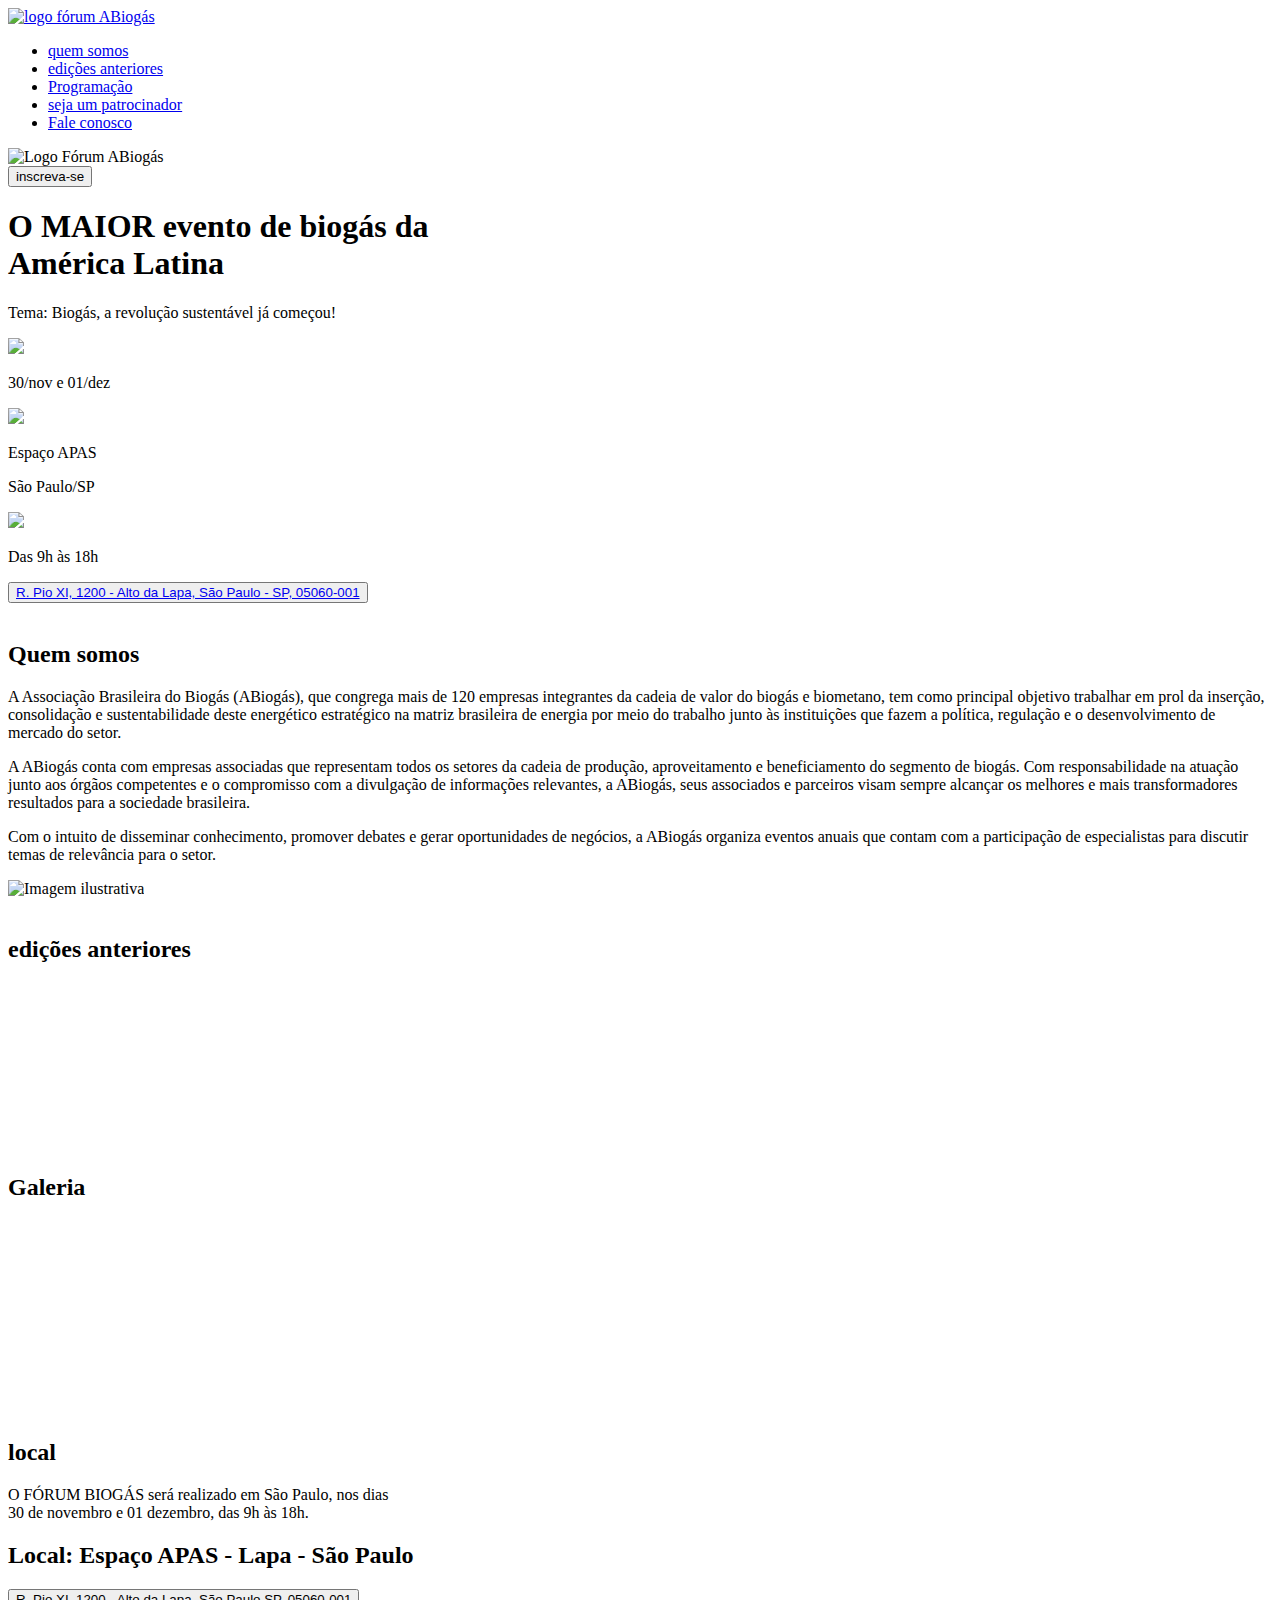
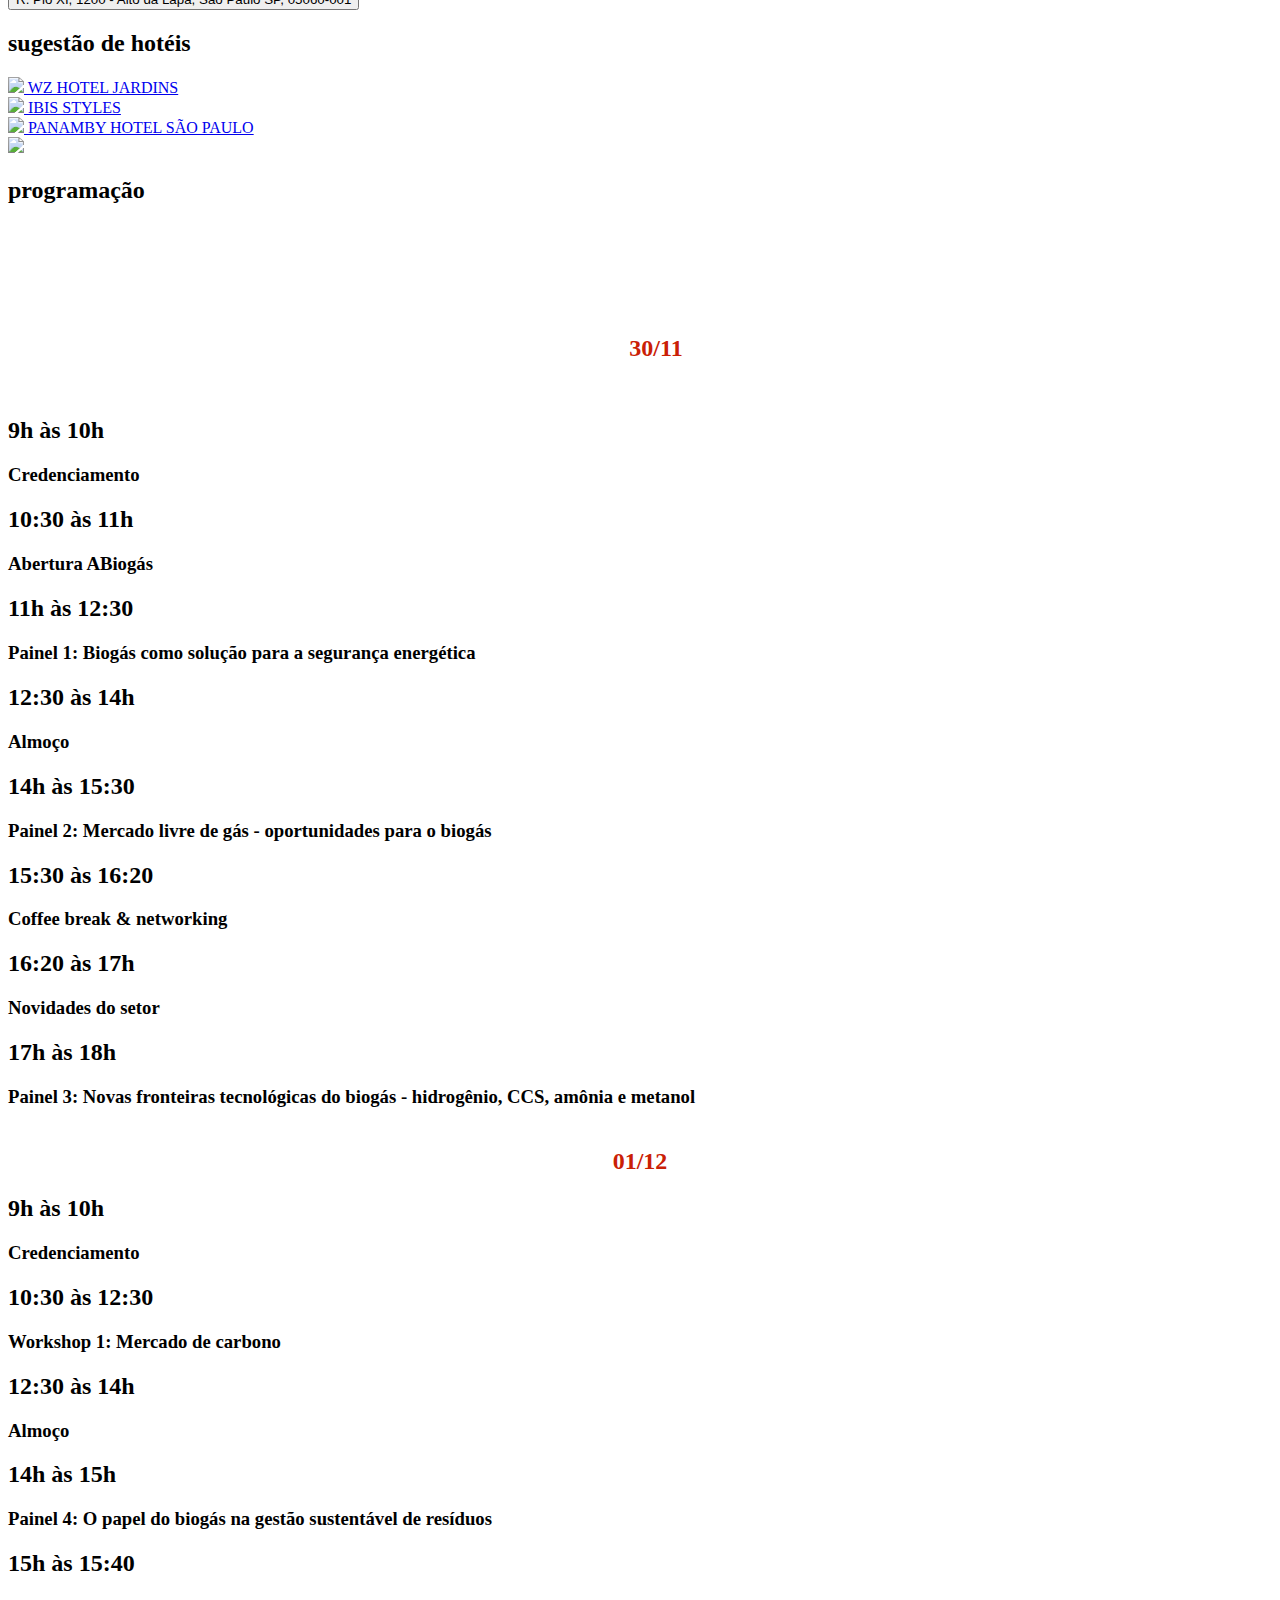
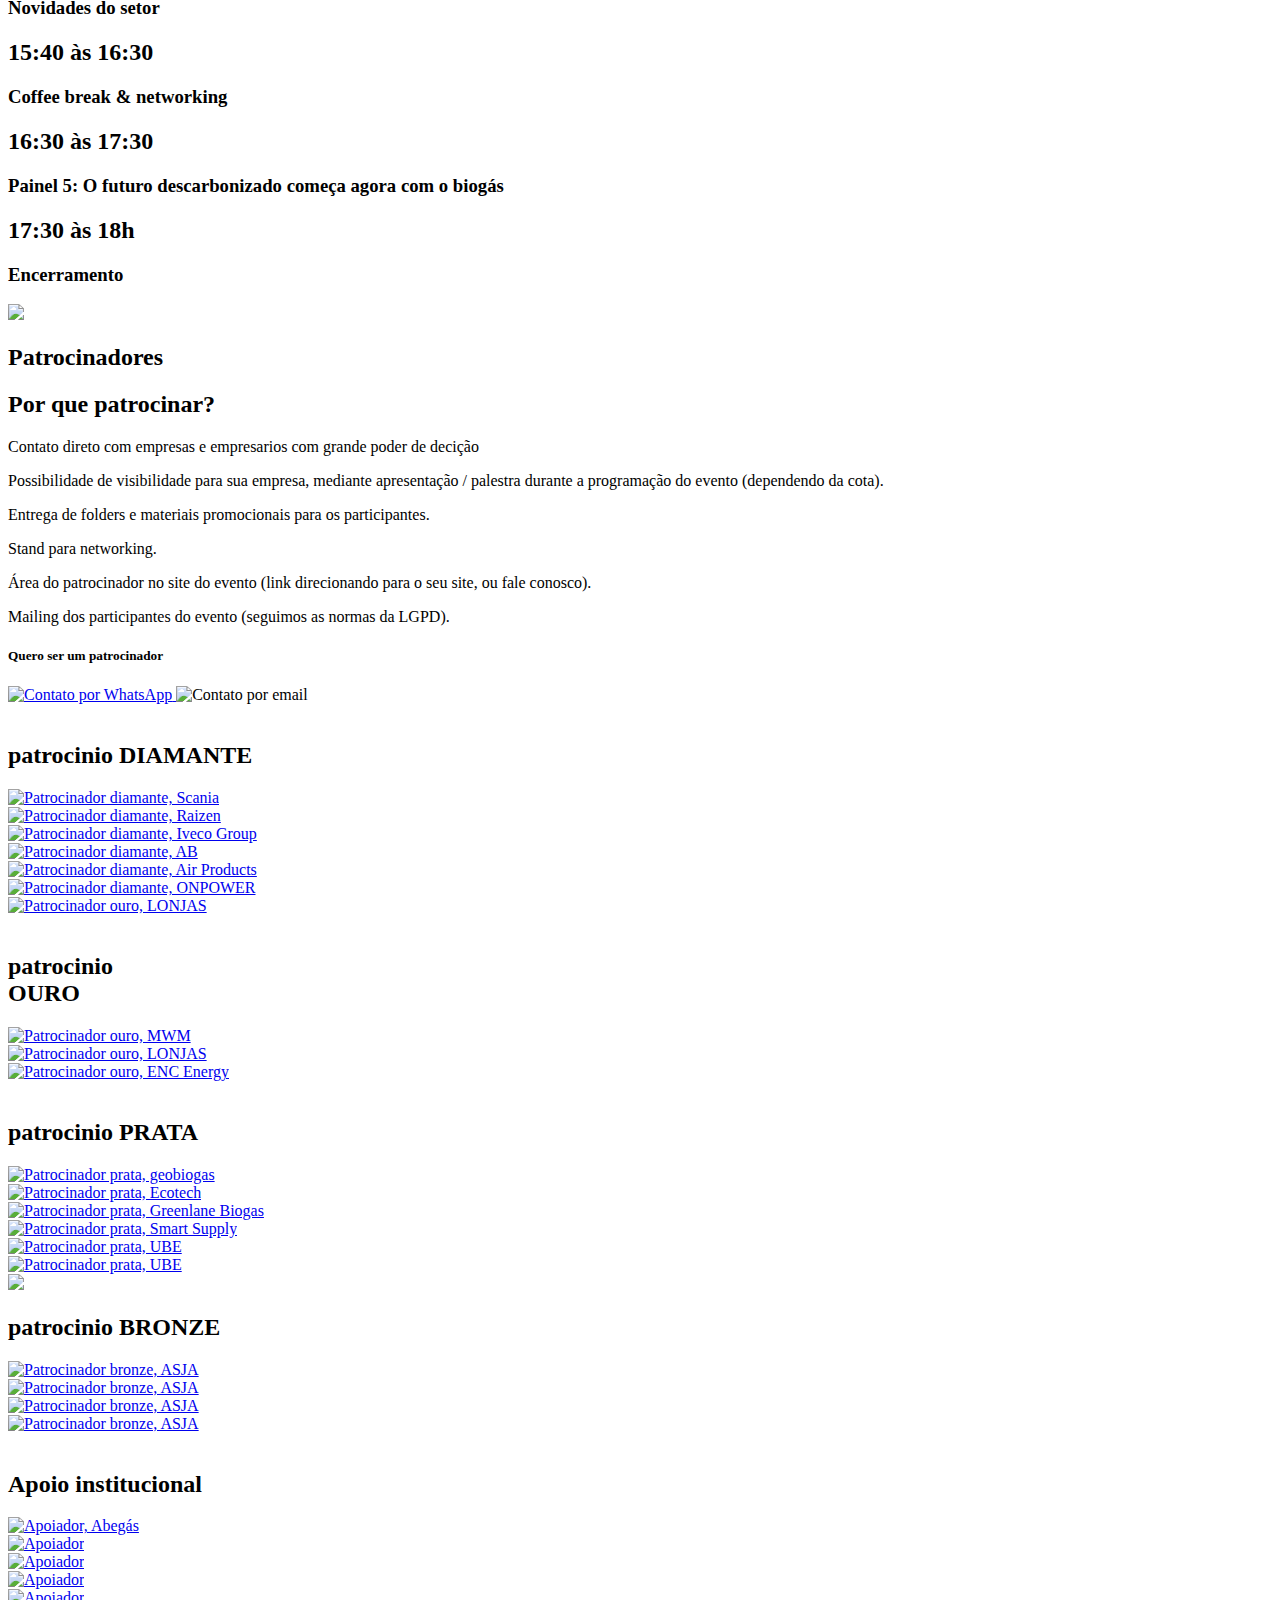
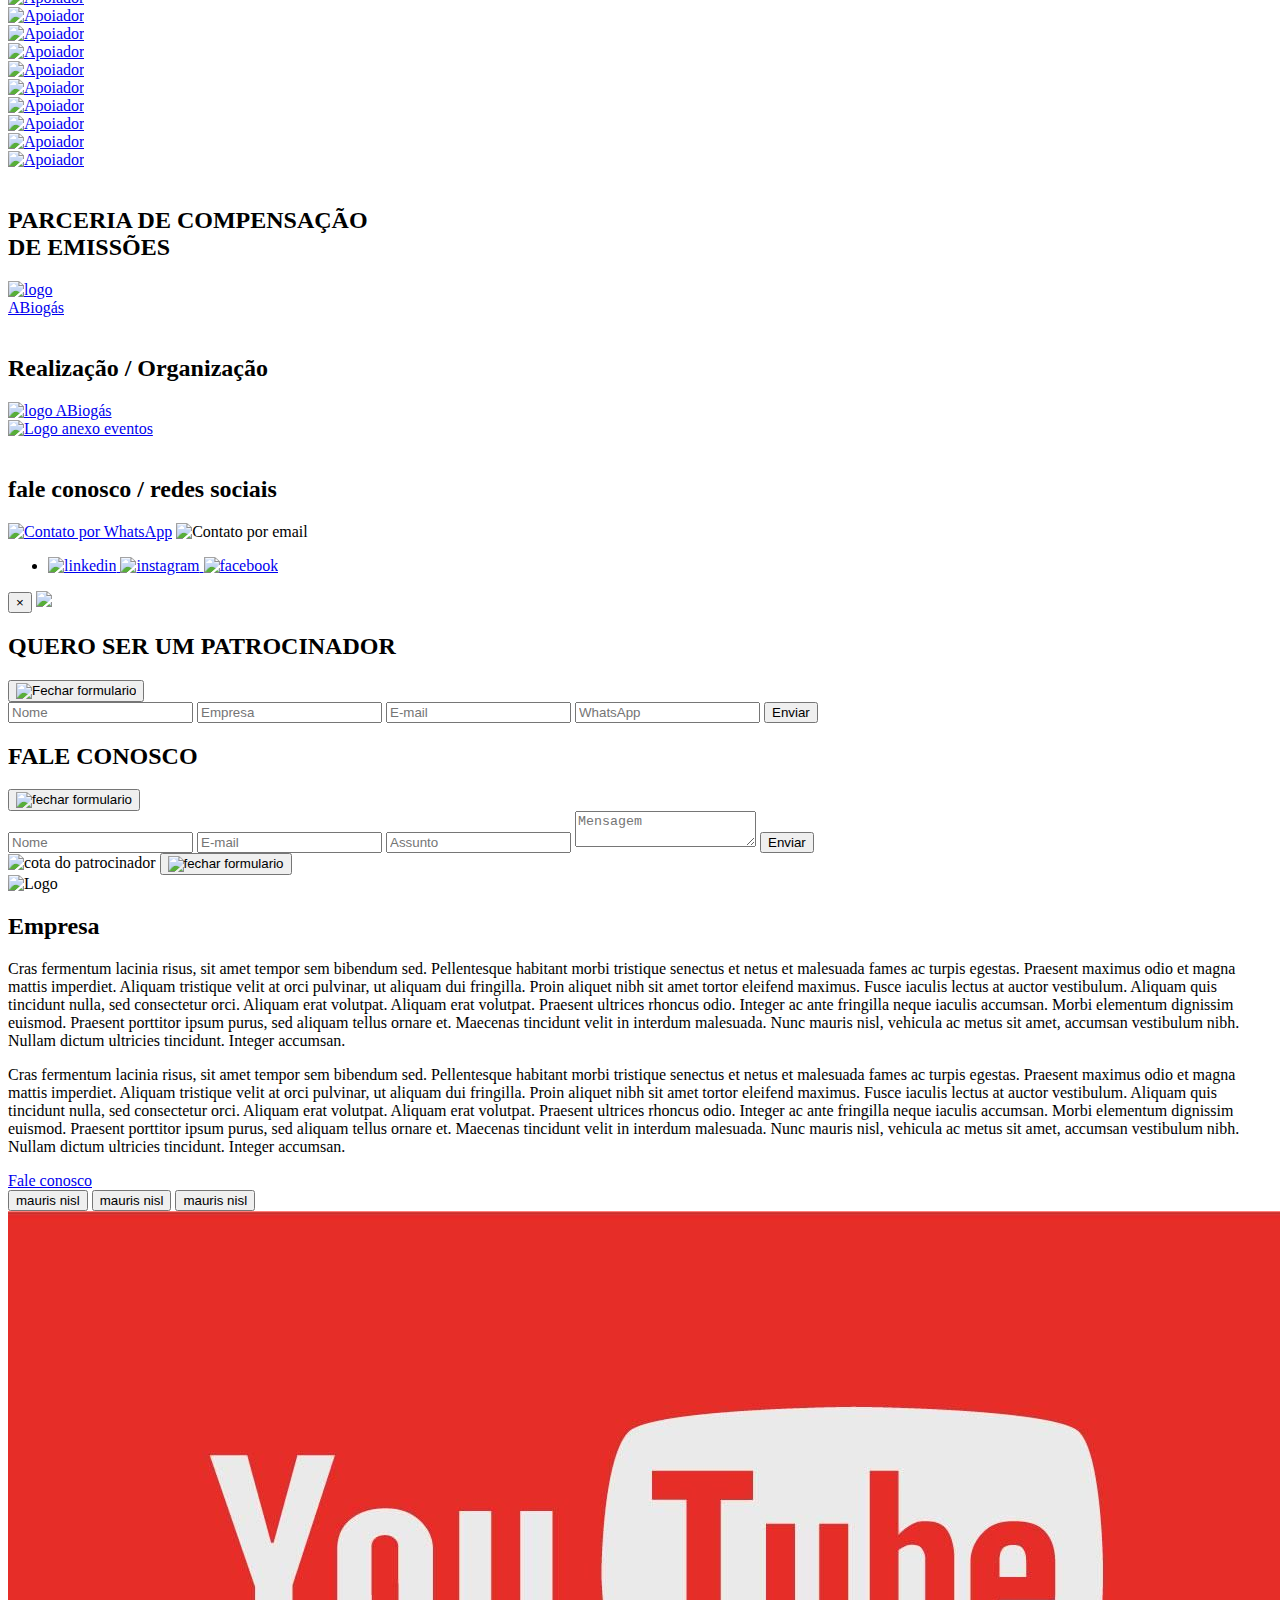
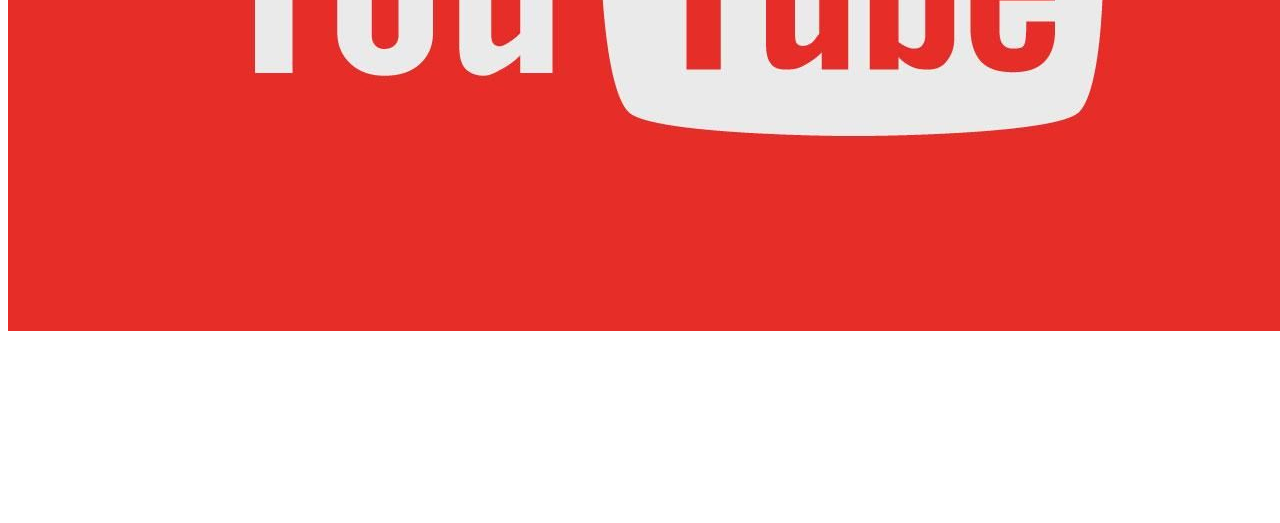
==== scripts/index.html @ a50d6688 "ADD:: patrocinador ouro enc energy" ====
<!DOCTYPE html>
<html lang="pt-BR">
<head>
    <meta charset="UTF-8">
    <meta http-equiv="X-UA-Compatible" content="IE=edge">
    <meta name="viewport" content="width=device-width, initial-scale=1.0">

    <link rel="preload" href="./components/fonts/gotham.woff" as="font" type="font/woff" crossorigin />
    <link rel="preload" href="./components/fonts/gotham.woff2" as="font" type="font/woff2" crossorigin />
    <link rel="preload" href="./components/fonts/gotham-bold.woff2" as="font" type="font/woff2" crossorigin />
    <link rel="preload" href="./components/fonts/gotham-bold.woff" as="font" type="font/woff" crossorigin />

    <link rel="preload" href="styles/fonts.css" as="style">
    <link rel="preload" href="styles/index.css" as="style">

    <link rel="stylesheet" href="./styles/index.css">
    <link rel="stylesheet" href="./styles/fonts.css">
    <link rel="stylesheet" href="./styles/media.css">

    <link rel="shortcut icon" href="./components/images/favicon.png" type="image/x-icon">

    <title>Fórum ABiogas</title>
</head>
<body>
    <main class="main_content">
        <header class="main_header">
            <div class="logo">
                <a href="#"><img src="./components/images/Ativo 9LOGO.png" alt="logo fórum ABiogás"></a>
            </div>
            <nav class="main_nav">
                <ul class="menu">
                    <li class="menu_item ativo"><a href="#about" class="nav_link">quem somos</a></li>
                    <li class="menu_item"><a href="#edicoes_anteriores" class="nav_link">edições anteriores</a></li>
                    <li class="menu_item"><a href="#programacao" class="nav_link">Programação</a></li>
                    <li class="menu_item"><a href="#patrocinador" class="nav_link">seja um patrocinador</a></li>
                    <li class="menu_item" onclick="open_modal('modal_contato')"><a href="#faleconosco" class="nav_link">Fale conosco</a></li>
                </ul>
            </nav>
            <div class="hamburger">
                <span class="bar"></span>
                <span class="bar"></span>
                <span class="bar"></span>
            </div>
        </header>
        <section class="start">
            <div class="logo_start">
                <img src="./components/images/Ativo 132logo 1.png" alt="Logo Fórum ABiogás">
                <div class="inscrevase_container">
                    <button class="btn_inscrevase btn" onclick="se_inscrever()">inscreva-se</button>
                </div>
                <!-- <a href="#pre" class="btn" style="text-align: center; margin-top:25px;">QUERO PARTICIPAR!</a> -->
            </div>
            <section class="information">
                <h1>O MAIOR evento de biogás da <br><b class="destaque">América Latina</b></h1>
                <p class="tema">Tema: Biogás, a revolução sustentável já começou!</p>
                <section class="endereco_description start_endereco">
                    <div class="data_container">
                        <div class="data_content">
                            <div class="endereco_icon">
                                <img src="./components/images/calendar.png">
                            </div>
                            <div class="data">
                                <p>30/nov e 01/dez</p>
                            </div>
                        </div>
                        <div class="data_content">
                            <div class="endereco_icon">
                                <img src="./components/images/map.png">
                            </div>
                            <div class="data data_meio">
                                <p>Espaço APAS</p>
                                <p>São Paulo/SP</p>
                            </div>
                        </div>
                        <div class="data_content">
                            <div class="endereco_icon">
                                <img src="./components/images/clock.png">
                            </div>
                            <div class="data data_meio">
                                <p>Das 9h às 18h</p>
                            </div>
                        </div>
                    </div>
                </section>
                <button class="endereco btn"><a href="https://www.google.com/maps/place/APAS+-+Associa%C3%A7%C3%A3o+Paulista+de+Supermercados/@-23.533824,-46.713912,10z/data=!4m5!3m4!1s0x0:0x8212404881c7839!8m2!3d-23.5338238!4d-46.7139116?hl=pt-BR" target="_blank">R. Pio XI, 1200 - Alto da Lapa, São Paulo - SP, 05060-001</a></button>
                
                <!-- <div class="inscrevase_container">
                    <button class="btn_inscrevase btn" onclick="se_inscrever()">inscreva-se</button>
                </div> -->
            </section>
        </section>
        <!-- <section class="pre-inscricao" id="pre" style="display: none;">
            <header class="section_header">
                <img src="./components/images/icon_header.png" alt="">
                <h2>PRÉ-INSCRIÇÕES</h2>
            </header>
            <div class="content_pre">
                <p>Envie seu contato e receba o link assim que Fórum abrir inscrições!</p>
            </div>
            <form class="form-pre" action="scripts/php/pre_inscricao.php" method="post">
                <input type="text" name="txt_nome_pre" id="txt_nome_pre" placeholder="NOME" required>
                <input type="text" name="txt_empresa_pre" id="txt_empresa_pre" placeholder="Empresa/Instituição
                " required>
                <input type="email" name="txt_email_pre" id="txt_email_pre" placeholder="E-MAIL" required>
                <button type="submit" class="btn">enviar</button>
            </form>
        </section> -->
        <section class="about" id="about">
            <header class="section_header">
                <img src="./components/images/icon_header.png" alt="">
                <h2>Quem somos</h2>
            </header>
            <div class="about_container">
                <section class="about_information">
                    <p>
                    <span>A Associação Brasileira do Biogás</span> (<span>ABiogás</span>)<span>, que congrega mais de 120 empresas integrantes da cadeia de valor do biogás e biometano,</span> tem como principal objetivo trabalhar em prol da inserção, consolidação e sustentabilidade deste energético estratégico na matriz brasileira de energia por meio do trabalho junto às instituições que fazem a política, regulação e o desenvolvimento de mercado do setor.
                </p>
                <p>
                    A <span>ABiogás</span> conta com empresas associadas que representam todos os setores da cadeia de produção, aproveitamento e beneficiamento do segmento de biogás. Com responsabilidade na atuação junto aos órgãos competentes e o compromisso com a divulgação de informações relevantes, a ABiogás, <span>seus associados e parceiros visam sempre alcançar os melhores e mais transformadores resultados para a sociedade brasileira.</span>
                </p>
                <p>
                    Com o intuito de disseminar conhecimento, promover debates e gerar oportunidades de negócios, a ABiogás organiza eventos anuais que contam com a participação de especialistas para discutir temas de relevância para o setor.
                </p>
                </section>
                <div class="about_image">
                    <img src="./components/images/Group 88.png" alt="Imagem ilustrativa">
                </div>
            </div>
        </section>
        <section class="edicao_anterior" id="edicoes_anteriores">
            <header class="section_header">
                <img src="./components/images/icon_header.png" alt="">
                <h2>edições anteriores</h2>
            </header>
            <iframe width="100%" height="100%" src="https://www.youtube.com/embed/xGXx-Ug8YoI" title="YouTube video player" frameborder="0" allow="accelerometer; autoplay; clipboard-write; encrypted-media; gyroscope; picture-in-picture" allowfullscreen></iframe>
            <section class="gallery" id="gallery">
                <header class="section_header">
                    <img src="./components/images/icon_header.png" alt="">
                    <h2>Galeria</h2>
                </header>
                <div class="gallery_container">
                    <article class="gallery_box">
                        <div class="box_image">
                            <img class="image" src="./components/images/gallery_images/DAN-138.jpg" alt="">
                        </div>
                    </article>
                    <article class="gallery_box">
                        <div class="box_image"><img class="image" src="./components/images/gallery_images/DAN-153.jpg" alt=""></div>
                    </article>
                    <article class="gallery_box">
                        <div class="box_image"><img class="image" src="./components/images/gallery_images/DAN-193.jpg" alt=""></div>
                    </article>
                    <article class="gallery_box">
                        <div class="box_image"><img class="image" src="./components/images/gallery_images/DAN-263.jpg" alt=""></div>
                    </article>
                    <article class="gallery_box">
                        <div class="box_image"><img class="image" src="./components/images/gallery_images/DAN-278.jpg" alt=""></div>
                    </article>
                    <article class="gallery_box">
                        <div class="box_image"><img class="image" src="./components/images/gallery_images/DAN-304.jpg" alt=""></div>
                    </article>
                    <article class="gallery_box">
                        <div class="box_image"><img class="image" src="./components/images/gallery_images/DAN-307.jpg" alt=""></div>
                    </article>
                    <article class="gallery_box">
                        <div class="box_image"><img class="image" src="./components/images/gallery_images/DAN-315.jpg" alt=""></div>
                    </article>
                    <article class="gallery_box">
                        <div class="box_image"><img class="image" src="./components/images/gallery_images/DAN-82.jpg" alt=""></div>
                    </article>
                    <article class="gallery_box">
                        <div class="box_image"><img class="image" src="./components/images/gallery_images/DAN-95.jpg" alt=""></div>
                    </article>
                </div>
            </section>
        </section>
        <section class="programacao_container">
            <header class="section_header">
                <img src="./components/images/icon_header.png" alt="">
                <h2>local</h2>
            </header>
            <section class="programacao_start">
                <p class="endereco_description">O FÓRUM BIOGÁS será realizado em São Paulo, nos dias<br/> <span>30 de novembro</span> e <span>01 dezembro</span>, <span>das 9h às 18h</span>.
                </p>
                <h2 class="endereco">
                    Local: Espaço APAS - Lapa - São Paulo
                </h2>
                <button class="link_endereco btn">
                    R. Pio XI, 1200 - Alto da Lapa, São Paulo SP, 05060-001
                </button>
                
            </section>
            <section class="hotel_container">
                <header class="section_header">
                    <h2>sugestão de hotéis</h2>
                </header>
                <div class="hotel_box">
                    <div class="hotel"><a href="https://www.wzhoteljardins.com.br/" target="_blank"><img src="./components/images/fi_map-pin.svg">
                        WZ HOTEL JARDINS
                    </a></div>
                    <div class="hotel"><a href="https://ibis.accor.com/brasil/index.pt-br.shtml" target="_blank"><img src="./components/images/fi_map-pin.svg">
                        IBIS STYLES
                    </a></div>
                    <div class="hotel"><a href="https://hotelpanambysaopaulo.com.br/localizacao-2/" target="_blank"><img src="./components/images/fi_map-pin.svg">
                        PANAMBY HOTEL SÃO PAULO
                    </a></div>
                </div>
            </section>
            <section class="programacao" id="programacao">
                <header class="section_header">
                    <img src="./components/images/icon_header.png">
                    <h2>programação</h2>
                </header>
                <section class="programacao_content">
                    <p style="color: white; width:100%; text-align:center; font-size: 24px; font-weight: bolder;">Tema: Biogás, a revolução sustentável já começou!</p>
                    <header class="programacao_header" style="width: 100%; padding: 1rem; margin-top: 20px;">
                        <h2 style="width: 100%; color:#CA2005; text-align: center;margin-top: 40px;">30/11</h2>
                    </header>
                    
                    <section class="painel">
                        <header class="painel_header">
                            <h2 class="horario">9h às 10h</h2>
                            <h3 class="title_painel">
                                Credenciamento
                            </h3>
                        </header>
                    </section>
                    <section class="painel">
                        <header class="painel_header">
                            <h2 class="horario">10:30 às 11h</h2>
                            <h3 class="title_painel">
                                Abertura ABiogás
                            </h3>
                        </header>
                    </section>
                    <section class="painel">
                        <header class="painel_header">
                            <h2 class="horario">11h às 12:30</h2>
                            <h3 class="title_painel">
                                Painel 1: Biogás como solução para a segurança energética
                            </h3>
                        </header>
                        <section class="content" style="display: none;">
                            <article class="card_palestrante">
                                <section class="foto_palestrante">
                                    <img src="./components/images/teste_imagem.png" alt="Foto do palestrante">
                                </section>
                                <section class="conten_palestrante">
                                    <h2 class="nome">consectetur adipiscing</h2>
                                    <h3 class="cargo">lorem ipsum dolor</h3>
                                    <h3 class="empresa">lorem ipsum dolor</h3>
                                    <p class="description">Lorem ipsum dolor sit amet, consectetur adipiscing elit ut aliquam, purus sit amet luctus venenatis, lectus magna fringilla urna, porttitor rhoncus dolor purus non enim praesent elementum facilisis leo, vel fringilla est ullamcorper eget nulla facilisi etiam dignissim diam quis enim lobortis scelerisque fermentum dui faucibus in ornare quam viverra orci sagittis eu volutpat odio facilisis mauris sit amet massa vitae tortor condimentum lacinia quis vel eros donec ac odio tempor orci dapibus ultrices in iaculis nunc sed augue lacus, viverra vitae congue eu, consequat ac felis donec et odio pellentesque diam volutpat commodo sed egestas egestas fringilla phasellus faucibus</p>
                                </section>
                            </article>
                            <article class="card_palestrante">
                                <section class="foto_palestrante">
                                    <img src="./components/images/teste_imagem.png" alt="Foto do palestrante">
                                </section>
                                <section class="conten_palestrante">
                                    <h2 class="nome">consectetur adipiscing</h2>
                                    <h3 class="cargo">lorem ipsum dolor</h3>
                                    <h3 class="empresa">lorem ipsum dolor</h3>
                                    <p class="description">Lorem ipsum dolor sit amet, consectetur adipiscing elit ut aliquam, purus sit amet luctus venenatis, lectus magna fringilla urna, porttitor rhoncus dolor purus non enim praesent elementum facilisis leo, vel fringilla est ullamcorper eget nulla facilisi etiam dignissim diam quis enim lobortis scelerisque fermentum dui faucibus in ornare quam viverra orci sagittis eu volutpat odio facilisis mauris sit amet massa vitae tortor condimentum lacinia quis vel eros donec ac odio tempor orci dapibus ultrices in iaculis nunc sed augue lacus, viverra vitae congue eu, consequat ac felis donec et odio pellentesque diam volutpat commodo sed egestas egestas fringilla phasellus faucibus</p>
                                </section>
                            </article>
                            <article class="card_palestrante">
                                <section class="foto_palestrante">
                                    <img src="./components/images/teste_imagem.png" alt="Foto do palestrante">
                                </section>
                                <section class="conten_palestrante">
                                    <h2 class="nome">consectetur adipiscing</h2>
                                    <h3 class="cargo">lorem ipsum dolor</h3>
                                    <h3 class="empresa">lorem ipsum dolor</h3>
                                    <p class="description">Lorem ipsum dolor sit amet, consectetur adipiscing elit ut aliquam, purus sit amet luctus venenatis, lectus magna fringilla urna, porttitor rhoncus dolor purus non enim praesent elementum facilisis leo, vel fringilla est ullamcorper eget nulla facilisi etiam dignissim diam quis enim lobortis scelerisque fermentum dui faucibus in ornare quam viverra orci sagittis eu volutpat odio facilisis mauris sit amet massa vitae tortor condimentum lacinia quis vel eros donec ac odio tempor orci dapibus ultrices in iaculis nunc sed augue lacus, viverra vitae congue eu, consequat ac felis donec et odio pellentesque diam volutpat commodo sed egestas egestas fringilla phasellus faucibus</p>
                                </section>
                            </article>
                            <article class="card_palestrante">
                                <section class="foto_palestrante">
                                    <img src="./components/images/teste_imagem.png" alt="Foto do palestrante">
                                </section>
                                <section class="conten_palestrante">
                                    <h2 class="nome">consectetur adipiscing</h2>
                                    <h3 class="cargo">lorem ipsum dolor</h3>
                                    <h3 class="empresa">lorem ipsum dolor</h3>
                                    <p class="description">Lorem ipsum dolor sit amet, consectetur adipiscing elit ut aliquam, purus sit amet luctus venenatis, lectus magna fringilla urna, porttitor rhoncus dolor purus non enim praesent elementum facilisis leo, vel fringilla est ullamcorper eget nulla facilisi etiam dignissim diam quis enim lobortis scelerisque fermentum dui faucibus in ornare quam viverra orci sagittis eu volutpat odio facilisis mauris sit amet massa vitae tortor condimentum lacinia quis vel eros donec ac odio tempor orci dapibus ultrices in iaculis nunc sed augue lacus, viverra vitae congue eu, consequat ac felis donec et odio pellentesque diam volutpat commodo sed egestas egestas fringilla phasellus faucibus</p>
                                </section>
                            </article>
                            <article class="card_palestrante">
                                <section class="foto_palestrante">
                                    <img src="./components/images/teste_imagem.png" alt="Foto do palestrante">
                                </section>
                                <section class="conten_palestrante">
                                    <h2 class="nome">consectetur adipiscing</h2>
                                    <h3 class="cargo">lorem ipsum dolor</h3>
                                    <h3 class="empresa">lorem ipsum dolor</h3>
                                    <p class="description">Lorem ipsum dolor sit amet, consectetur adipiscing elit ut aliquam, purus sit amet luctus venenatis, lectus magna fringilla urna, porttitor rhoncus dolor purus non enim praesent elementum facilisis leo, vel fringilla est ullamcorper eget nulla facilisi etiam dignissim diam quis enim lobortis scelerisque fermentum dui faucibus in ornare quam viverra orci sagittis eu volutpat odio facilisis mauris sit amet massa vitae tortor condimentum lacinia quis vel eros donec ac odio tempor orci dapibus ultrices in iaculis nunc sed augue lacus, viverra vitae congue eu, consequat ac felis donec et odio pellentesque diam volutpat commodo sed egestas egestas fringilla phasellus faucibus</p>
                                </section>
                            </article>
                        </section>
                        <section class="painel">
                            <header class="painel_header">
                                <h2 class="horario">12:30 às 14h</h2>
                                <h3 class="title_painel">
                                    Almoço
                                </h3>
                            </header>
                        </section>
                        <section class="painel">
                            <header class="painel_header">
                                <h2 class="horario">14h às 15:30</h2>
                                <h3 class="title_painel">
                                    Painel 2: Mercado livre de gás - oportunidades para o biogás
                                </h3>
                            </header>
                            <section class="content" style="display: none;">
                                <article class="card_palestrante">
                                    <section class="foto_palestrante">
                                        <img src="./components/images/teste_imagem.png" alt="Foto do palestrante">
                                    </section>
                                    <section class="conten_palestrante">
                                        <h2 class="nome">consectetur adipiscing</h2>
                                        <h3 class="cargo">lorem ipsum dolor</h3>
                                        <h3 class="empresa">lorem ipsum dolor</h3>
                                        <p class="description">Lorem ipsum dolor sit amet, consectetur adipiscing elit ut aliquam, purus sit amet luctus venenatis, lectus magna fringilla urna, porttitor rhoncus dolor purus non enim praesent elementum facilisis leo, vel fringilla est ullamcorper eget nulla facilisi etiam dignissim diam quis enim lobortis scelerisque fermentum dui faucibus in ornare quam viverra orci sagittis eu volutpat odio facilisis mauris sit amet massa vitae tortor condimentum lacinia quis vel eros donec ac odio tempor orci dapibus ultrices in iaculis nunc sed augue lacus, viverra vitae congue eu, consequat ac felis donec et odio pellentesque diam volutpat commodo sed egestas egestas fringilla phasellus faucibus</p>
                                    </section>
                                </article>
                                <article class="card_palestrante">
                                    <section class="foto_palestrante">
                                        <img src="./components/images/teste_imagem.png" alt="Foto do palestrante">
                                    </section>
                                    <section class="conten_palestrante">
                                        <h2 class="nome">consectetur adipiscing</h2>
                                        <h3 class="cargo">lorem ipsum dolor</h3>
                                        <h3 class="empresa">lorem ipsum dolor</h3>
                                        <p class="description">Lorem ipsum dolor sit amet, consectetur adipiscing elit ut aliquam, purus sit amet luctus venenatis, lectus magna fringilla urna, porttitor rhoncus dolor purus non enim praesent elementum facilisis leo, vel fringilla est ullamcorper eget nulla facilisi etiam dignissim diam quis enim lobortis scelerisque fermentum dui faucibus in ornare quam viverra orci sagittis eu volutpat odio facilisis mauris sit amet massa vitae tortor condimentum lacinia quis vel eros donec ac odio tempor orci dapibus ultrices in iaculis nunc sed augue lacus, viverra vitae congue eu, consequat ac felis donec et odio pellentesque diam volutpat commodo sed egestas egestas fringilla phasellus faucibus</p>
                                    </section>
                                </article>
                                <article class="card_palestrante">
                                    <section class="foto_palestrante">
                                        <img src="./components/images/teste_imagem.png" alt="Foto do palestrante">
                                    </section>
                                    <section class="conten_palestrante">
                                        <h2 class="nome">consectetur adipiscing</h2>
                                        <h3 class="cargo">lorem ipsum dolor</h3>
                                        <h3 class="empresa">lorem ipsum dolor</h3>
                                        <p class="description">Lorem ipsum dolor sit amet, consectetur adipiscing elit ut aliquam, purus sit amet luctus venenatis, lectus magna fringilla urna, porttitor rhoncus dolor purus non enim praesent elementum facilisis leo, vel fringilla est ullamcorper eget nulla facilisi etiam dignissim diam quis enim lobortis scelerisque fermentum dui faucibus in ornare quam viverra orci sagittis eu volutpat odio facilisis mauris sit amet massa vitae tortor condimentum lacinia quis vel eros donec ac odio tempor orci dapibus ultrices in iaculis nunc sed augue lacus, viverra vitae congue eu, consequat ac felis donec et odio pellentesque diam volutpat commodo sed egestas egestas fringilla phasellus faucibus</p>
                                    </section>
                                </article>
                                <article class="card_palestrante">
                                    <section class="foto_palestrante">
                                        <img src="./components/images/teste_imagem.png" alt="Foto do palestrante">
                                    </section>
                                    <section class="conten_palestrante">
                                        <h2 class="nome">consectetur adipiscing</h2>
                                        <h3 class="cargo">lorem ipsum dolor</h3>
                                        <h3 class="empresa">lorem ipsum dolor</h3>
                                        <p class="description">Lorem ipsum dolor sit amet, consectetur adipiscing elit ut aliquam, purus sit amet luctus venenatis, lectus magna fringilla urna, porttitor rhoncus dolor purus non enim praesent elementum facilisis leo, vel fringilla est ullamcorper eget nulla facilisi etiam dignissim diam quis enim lobortis scelerisque fermentum dui faucibus in ornare quam viverra orci sagittis eu volutpat odio facilisis mauris sit amet massa vitae tortor condimentum lacinia quis vel eros donec ac odio tempor orci dapibus ultrices in iaculis nunc sed augue lacus, viverra vitae congue eu, consequat ac felis donec et odio pellentesque diam volutpat commodo sed egestas egestas fringilla phasellus faucibus</p>
                                    </section>
                                </article>
                                <article class="card_palestrante">
                                    <section class="foto_palestrante">
                                        <img src="./components/images/teste_imagem.png" alt="Foto do palestrante">
                                    </section>
                                    <section class="conten_palestrante">
                                        <h2 class="nome">consectetur adipiscing</h2>
                                        <h3 class="cargo">lorem ipsum dolor</h3>
                                        <h3 class="empresa">lorem ipsum dolor</h3>
                                        <p class="description">Lorem ipsum dolor sit amet, consectetur adipiscing elit ut aliquam, purus sit amet luctus venenatis, lectus magna fringilla urna, porttitor rhoncus dolor purus non enim praesent elementum facilisis leo, vel fringilla est ullamcorper eget nulla facilisi etiam dignissim diam quis enim lobortis scelerisque fermentum dui faucibus in ornare quam viverra orci sagittis eu volutpat odio facilisis mauris sit amet massa vitae tortor condimentum lacinia quis vel eros donec ac odio tempor orci dapibus ultrices in iaculis nunc sed augue lacus, viverra vitae congue eu, consequat ac felis donec et odio pellentesque diam volutpat commodo sed egestas egestas fringilla phasellus faucibus</p>
                                    </section>
                                </article>
                            </section>
                        </section>
                        <section class="painel">
                            <header class="painel_header">
                                <h2 class="horario">15:30 às 16:20</h2>
                                <h3 class="title_painel">
                                    Coffee break & networking
                                </h3>
                            </header>
                        </section>
                        <section class="painel">
                            <header class="painel_header">
                                <h2 class="horario">16:20 às 17h</h2>
                                <h3 class="title_painel">
                                    Novidades do setor
                                </h3>
                            </header>
                        </section>
                        <section class="painel">
                            <header class="painel_header">
                                <h2 class="horario">17h às 18h</h2>
                                <h3 class="title_painel">
                                    Painel 3: Novas fronteiras tecnológicas do biogás - hidrogênio, CCS, amônia e metanol
                                </h3>
                            </header>
                            <section class="content" style="display: none;">
                                <article class="card_palestrante">
                                    <section class="foto_palestrante">
                                        <img src="./components/images/teste_imagem.png" alt="Foto do palestrante">
                                    </section>
                                    <section class="conten_palestrante">
                                        <h2 class="nome">consectetur adipiscing</h2>
                                        <h3 class="cargo">lorem ipsum dolor</h3>
                                        <h3 class="empresa">lorem ipsum dolor</h3>
                                        <p class="description">Lorem ipsum dolor sit amet, consectetur adipiscing elit ut aliquam, purus sit amet luctus venenatis, lectus magna fringilla urna, porttitor rhoncus dolor purus non enim praesent elementum facilisis leo, vel fringilla est ullamcorper eget nulla facilisi etiam dignissim diam quis enim lobortis scelerisque fermentum dui faucibus in ornare quam viverra orci sagittis eu volutpat odio facilisis mauris sit amet massa vitae tortor condimentum lacinia quis vel eros donec ac odio tempor orci dapibus ultrices in iaculis nunc sed augue lacus, viverra vitae congue eu, consequat ac felis donec et odio pellentesque diam volutpat commodo sed egestas egestas fringilla phasellus faucibus</p>
                                    </section>
                                </article>
                                <article class="card_palestrante">
                                    <section class="foto_palestrante">
                                        <img src="./components/images/teste_imagem.png" alt="Foto do palestrante">
                                    </section>
                                    <section class="conten_palestrante">
                                        <h2 class="nome">consectetur adipiscing</h2>
                                        <h3 class="cargo">lorem ipsum dolor</h3>
                                        <h3 class="empresa">lorem ipsum dolor</h3>
                                        <p class="description">Lorem ipsum dolor sit amet, consectetur adipiscing elit ut aliquam, purus sit amet luctus venenatis, lectus magna fringilla urna, porttitor rhoncus dolor purus non enim praesent elementum facilisis leo, vel fringilla est ullamcorper eget nulla facilisi etiam dignissim diam quis enim lobortis scelerisque fermentum dui faucibus in ornare quam viverra orci sagittis eu volutpat odio facilisis mauris sit amet massa vitae tortor condimentum lacinia quis vel eros donec ac odio tempor orci dapibus ultrices in iaculis nunc sed augue lacus, viverra vitae congue eu, consequat ac felis donec et odio pellentesque diam volutpat commodo sed egestas egestas fringilla phasellus faucibus</p>
                                    </section>
                                </article>
                                <article class="card_palestrante">
                                    <section class="foto_palestrante">
                                        <img src="./components/images/teste_imagem.png" alt="Foto do palestrante">
                                    </section>
                                    <section class="conten_palestrante">
                                        <h2 class="nome">consectetur adipiscing</h2>
                                        <h3 class="cargo">lorem ipsum dolor</h3>
                                        <h3 class="empresa">lorem ipsum dolor</h3>
                                        <p class="description">Lorem ipsum dolor sit amet, consectetur adipiscing elit ut aliquam, purus sit amet luctus venenatis, lectus magna fringilla urna, porttitor rhoncus dolor purus non enim praesent elementum facilisis leo, vel fringilla est ullamcorper eget nulla facilisi etiam dignissim diam quis enim lobortis scelerisque fermentum dui faucibus in ornare quam viverra orci sagittis eu volutpat odio facilisis mauris sit amet massa vitae tortor condimentum lacinia quis vel eros donec ac odio tempor orci dapibus ultrices in iaculis nunc sed augue lacus, viverra vitae congue eu, consequat ac felis donec et odio pellentesque diam volutpat commodo sed egestas egestas fringilla phasellus faucibus</p>
                                    </section>
                                </article>
                                <article class="card_palestrante">
                                    <section class="foto_palestrante">
                                        <img src="./components/images/teste_imagem.png" alt="Foto do palestrante">
                                    </section>
                                    <section class="conten_palestrante">
                                        <h2 class="nome">consectetur adipiscing</h2>
                                        <h3 class="cargo">lorem ipsum dolor</h3>
                                        <h3 class="empresa">lorem ipsum dolor</h3>
                                        <p class="description">Lorem ipsum dolor sit amet, consectetur adipiscing elit ut aliquam, purus sit amet luctus venenatis, lectus magna fringilla urna, porttitor rhoncus dolor purus non enim praesent elementum facilisis leo, vel fringilla est ullamcorper eget nulla facilisi etiam dignissim diam quis enim lobortis scelerisque fermentum dui faucibus in ornare quam viverra orci sagittis eu volutpat odio facilisis mauris sit amet massa vitae tortor condimentum lacinia quis vel eros donec ac odio tempor orci dapibus ultrices in iaculis nunc sed augue lacus, viverra vitae congue eu, consequat ac felis donec et odio pellentesque diam volutpat commodo sed egestas egestas fringilla phasellus faucibus</p>
                                    </section>
                                </article>
                                <article class="card_palestrante">
                                    <section class="foto_palestrante">
                                        <img src="./components/images/teste_imagem.png" alt="Foto do palestrante">
                                    </section>
                                    <section class="conten_palestrante">
                                        <h2 class="nome">consectetur adipiscing</h2>
                                        <h3 class="cargo">lorem ipsum dolor</h3>
                                        <h3 class="empresa">lorem ipsum dolor</h3>
                                        <p class="description">Lorem ipsum dolor sit amet, consectetur adipiscing elit ut aliquam, purus sit amet luctus venenatis, lectus magna fringilla urna, porttitor rhoncus dolor purus non enim praesent elementum facilisis leo, vel fringilla est ullamcorper eget nulla facilisi etiam dignissim diam quis enim lobortis scelerisque fermentum dui faucibus in ornare quam viverra orci sagittis eu volutpat odio facilisis mauris sit amet massa vitae tortor condimentum lacinia quis vel eros donec ac odio tempor orci dapibus ultrices in iaculis nunc sed augue lacus, viverra vitae congue eu, consequat ac felis donec et odio pellentesque diam volutpat commodo sed egestas egestas fringilla phasellus faucibus</p>
                                    </section>
                                </article>
                            </section>
                        </section>
                    </section>
                </section>
                <section class="programacao_content">
                    <header class="programacao_header">
                        <h2  style="width: 100%; color:#CA2005; text-align: center; margin-top: 40px;">01/12</h2>
                    </header>
                    <section class="painel">
                        <header class="painel_header">
                            <h2 class="horario">9h às 10h</h2>
                            <h3 class="title_painel">
                                Credenciamento
                            </h3>
                        </header>
                    </section>
                    <section class="painel">
                        <header class="painel_header">
                            <h2 class="horario">10:30 às 12:30</h2>
                            <h3 class="title_painel">
                                Workshop 1: Mercado de carbono
                            </h3>
                        </header>
                        <section class="content" style="display: none;">
                            <article class="card_palestrante">
                                <section class="foto_palestrante">
                                    <img src="./components/images/teste_imagem.png" alt="Foto do palestrante">
                                </section>
                                <section class="conten_palestrante">
                                    <h2 class="nome">consectetur adipiscing</h2>
                                    <h3 class="cargo">lorem ipsum dolor</h3>
                                    <h3 class="empresa">lorem ipsum dolor</h3>
                                    <p class="description">Lorem ipsum dolor sit amet, consectetur adipiscing elit ut aliquam, purus sit amet luctus venenatis, lectus magna fringilla urna, porttitor rhoncus dolor purus non enim praesent elementum facilisis leo, vel fringilla est ullamcorper eget nulla facilisi etiam dignissim diam quis enim lobortis scelerisque fermentum dui faucibus in ornare quam viverra orci sagittis eu volutpat odio facilisis mauris sit amet massa vitae tortor condimentum lacinia quis vel eros donec ac odio tempor orci dapibus ultrices in iaculis nunc sed augue lacus, viverra vitae congue eu, consequat ac felis donec et odio pellentesque diam volutpat commodo sed egestas egestas fringilla phasellus faucibus</p>
                                </section>
                            </article>
                            <article class="card_palestrante">
                                <section class="foto_palestrante">
                                    <img src="./components/images/teste_imagem.png" alt="Foto do palestrante">
                                </section>
                                <section class="conten_palestrante">
                                    <h2 class="nome">consectetur adipiscing</h2>
                                    <h3 class="cargo">lorem ipsum dolor</h3>
                                    <h3 class="empresa">lorem ipsum dolor</h3>
                                    <p class="description">Lorem ipsum dolor sit amet, consectetur adipiscing elit ut aliquam, purus sit amet luctus venenatis, lectus magna fringilla urna, porttitor rhoncus dolor purus non enim praesent elementum facilisis leo, vel fringilla est ullamcorper eget nulla facilisi etiam dignissim diam quis enim lobortis scelerisque fermentum dui faucibus in ornare quam viverra orci sagittis eu volutpat odio facilisis mauris sit amet massa vitae tortor condimentum lacinia quis vel eros donec ac odio tempor orci dapibus ultrices in iaculis nunc sed augue lacus, viverra vitae congue eu, consequat ac felis donec et odio pellentesque diam volutpat commodo sed egestas egestas fringilla phasellus faucibus</p>
                                </section>
                            </article>
                            <article class="card_palestrante">
                                <section class="foto_palestrante">
                                    <img src="./components/images/teste_imagem.png" alt="Foto do palestrante">
                                </section>
                                <section class="conten_palestrante">
                                    <h2 class="nome">consectetur adipiscing</h2>
                                    <h3 class="cargo">lorem ipsum dolor</h3>
                                    <h3 class="empresa">lorem ipsum dolor</h3>
                                    <p class="description">Lorem ipsum dolor sit amet, consectetur adipiscing elit ut aliquam, purus sit amet luctus venenatis, lectus magna fringilla urna, porttitor rhoncus dolor purus non enim praesent elementum facilisis leo, vel fringilla est ullamcorper eget nulla facilisi etiam dignissim diam quis enim lobortis scelerisque fermentum dui faucibus in ornare quam viverra orci sagittis eu volutpat odio facilisis mauris sit amet massa vitae tortor condimentum lacinia quis vel eros donec ac odio tempor orci dapibus ultrices in iaculis nunc sed augue lacus, viverra vitae congue eu, consequat ac felis donec et odio pellentesque diam volutpat commodo sed egestas egestas fringilla phasellus faucibus</p>
                                </section>
                            </article>
                            <article class="card_palestrante">
                                <section class="foto_palestrante">
                                    <img src="./components/images/teste_imagem.png" alt="Foto do palestrante">
                                </section>
                                <section class="conten_palestrante">
                                    <h2 class="nome">consectetur adipiscing</h2>
                                    <h3 class="cargo">lorem ipsum dolor</h3>
                                    <h3 class="empresa">lorem ipsum dolor</h3>
                                    <p class="description">Lorem ipsum dolor sit amet, consectetur adipiscing elit ut aliquam, purus sit amet luctus venenatis, lectus magna fringilla urna, porttitor rhoncus dolor purus non enim praesent elementum facilisis leo, vel fringilla est ullamcorper eget nulla facilisi etiam dignissim diam quis enim lobortis scelerisque fermentum dui faucibus in ornare quam viverra orci sagittis eu volutpat odio facilisis mauris sit amet massa vitae tortor condimentum lacinia quis vel eros donec ac odio tempor orci dapibus ultrices in iaculis nunc sed augue lacus, viverra vitae congue eu, consequat ac felis donec et odio pellentesque diam volutpat commodo sed egestas egestas fringilla phasellus faucibus</p>
                                </section>
                            </article>
                            <article class="card_palestrante">
                                <section class="foto_palestrante">
                                    <img src="./components/images/teste_imagem.png" alt="Foto do palestrante">
                                </section>
                                <section class="conten_palestrante">
                                    <h2 class="nome">consectetur adipiscing</h2>
                                    <h3 class="cargo">lorem ipsum dolor</h3>
                                    <h3 class="empresa">lorem ipsum dolor</h3>
                                    <p class="description">Lorem ipsum dolor sit amet, consectetur adipiscing elit ut aliquam, purus sit amet luctus venenatis, lectus magna fringilla urna, porttitor rhoncus dolor purus non enim praesent elementum facilisis leo, vel fringilla est ullamcorper eget nulla facilisi etiam dignissim diam quis enim lobortis scelerisque fermentum dui faucibus in ornare quam viverra orci sagittis eu volutpat odio facilisis mauris sit amet massa vitae tortor condimentum lacinia quis vel eros donec ac odio tempor orci dapibus ultrices in iaculis nunc sed augue lacus, viverra vitae congue eu, consequat ac felis donec et odio pellentesque diam volutpat commodo sed egestas egestas fringilla phasellus faucibus</p>
                                </section>
                            </article>
                    </section>
                    </section>
                    <section class="painel">
                        <header class="painel_header">
                            <h2 class="horario">12:30 às 14h</h2>
                            <h3 class="title_painel">
                                Almoço
                            </h3>
                        </header>
                    </section>
                    <section class="painel">
                        <header class="painel_header">
                            <h2 class="horario">14h às 15h</h2>
                            <h3 class="title_painel">
                                Painel 4: O papel do biogás na gestão sustentável de resíduos
                            </h3>
                        </header>
                        <section class="content" style="display: none;">
                            <article class="card_palestrante">
                                <section class="foto_palestrante">
                                    <img src="./components/images/teste_imagem.png" alt="Foto do palestrante">
                                </section>
                                <section class="conten_palestrante">
                                    <h2 class="nome">consectetur adipiscing</h2>
                                    <h3 class="cargo">lorem ipsum dolor</h3>
                                    <h3 class="empresa">lorem ipsum dolor</h3>
                                    <p class="description">Lorem ipsum dolor sit amet, consectetur adipiscing elit ut aliquam, purus sit amet luctus venenatis, lectus magna fringilla urna, porttitor rhoncus dolor purus non enim praesent elementum facilisis leo, vel fringilla est ullamcorper eget nulla facilisi etiam dignissim diam quis enim lobortis scelerisque fermentum dui faucibus in ornare quam viverra orci sagittis eu volutpat odio facilisis mauris sit amet massa vitae tortor condimentum lacinia quis vel eros donec ac odio tempor orci dapibus ultrices in iaculis nunc sed augue lacus, viverra vitae congue eu, consequat ac felis donec et odio pellentesque diam volutpat commodo sed egestas egestas fringilla phasellus faucibus</p>
                                </section>
                            </article>
                            <article class="card_palestrante">
                                <section class="foto_palestrante">
                                    <img src="./components/images/teste_imagem.png" alt="Foto do palestrante">
                                </section>
                                <section class="conten_palestrante">
                                    <h2 class="nome">consectetur adipiscing</h2>
                                    <h3 class="cargo">lorem ipsum dolor</h3>
                                    <h3 class="empresa">lorem ipsum dolor</h3>
                                    <p class="description">Lorem ipsum dolor sit amet, consectetur adipiscing elit ut aliquam, purus sit amet luctus venenatis, lectus magna fringilla urna, porttitor rhoncus dolor purus non enim praesent elementum facilisis leo, vel fringilla est ullamcorper eget nulla facilisi etiam dignissim diam quis enim lobortis scelerisque fermentum dui faucibus in ornare quam viverra orci sagittis eu volutpat odio facilisis mauris sit amet massa vitae tortor condimentum lacinia quis vel eros donec ac odio tempor orci dapibus ultrices in iaculis nunc sed augue lacus, viverra vitae congue eu, consequat ac felis donec et odio pellentesque diam volutpat commodo sed egestas egestas fringilla phasellus faucibus</p>
                                </section>
                            </article>
                            <article class="card_palestrante">
                                <section class="foto_palestrante">
                                    <img src="./components/images/teste_imagem.png" alt="Foto do palestrante">
                                </section>
                                <section class="conten_palestrante">
                                    <h2 class="nome">consectetur adipiscing</h2>
                                    <h3 class="cargo">lorem ipsum dolor</h3>
                                    <h3 class="empresa">lorem ipsum dolor</h3>
                                    <p class="description">Lorem ipsum dolor sit amet, consectetur adipiscing elit ut aliquam, purus sit amet luctus venenatis, lectus magna fringilla urna, porttitor rhoncus dolor purus non enim praesent elementum facilisis leo, vel fringilla est ullamcorper eget nulla facilisi etiam dignissim diam quis enim lobortis scelerisque fermentum dui faucibus in ornare quam viverra orci sagittis eu volutpat odio facilisis mauris sit amet massa vitae tortor condimentum lacinia quis vel eros donec ac odio tempor orci dapibus ultrices in iaculis nunc sed augue lacus, viverra vitae congue eu, consequat ac felis donec et odio pellentesque diam volutpat commodo sed egestas egestas fringilla phasellus faucibus</p>
                                </section>
                            </article>
                            <article class="card_palestrante">
                                <section class="foto_palestrante">
                                    <img src="./components/images/teste_imagem.png" alt="Foto do palestrante">
                                </section>
                                <section class="conten_palestrante">
                                    <h2 class="nome">consectetur adipiscing</h2>
                                    <h3 class="cargo">lorem ipsum dolor</h3>
                                    <h3 class="empresa">lorem ipsum dolor</h3>
                                    <p class="description">Lorem ipsum dolor sit amet, consectetur adipiscing elit ut aliquam, purus sit amet luctus venenatis, lectus magna fringilla urna, porttitor rhoncus dolor purus non enim praesent elementum facilisis leo, vel fringilla est ullamcorper eget nulla facilisi etiam dignissim diam quis enim lobortis scelerisque fermentum dui faucibus in ornare quam viverra orci sagittis eu volutpat odio facilisis mauris sit amet massa vitae tortor condimentum lacinia quis vel eros donec ac odio tempor orci dapibus ultrices in iaculis nunc sed augue lacus, viverra vitae congue eu, consequat ac felis donec et odio pellentesque diam volutpat commodo sed egestas egestas fringilla phasellus faucibus</p>
                                </section>
                            </article>
                            <article class="card_palestrante">
                                <section class="foto_palestrante">
                                    <img src="./components/images/teste_imagem.png" alt="Foto do palestrante">
                                </section>
                                <section class="conten_palestrante">
                                    <h2 class="nome">consectetur adipiscing</h2>
                                    <h3 class="cargo">lorem ipsum dolor</h3>
                                    <h3 class="empresa">lorem ipsum dolor</h3>
                                    <p class="description">Lorem ipsum dolor sit amet, consectetur adipiscing elit ut aliquam, purus sit amet luctus venenatis, lectus magna fringilla urna, porttitor rhoncus dolor purus non enim praesent elementum facilisis leo, vel fringilla est ullamcorper eget nulla facilisi etiam dignissim diam quis enim lobortis scelerisque fermentum dui faucibus in ornare quam viverra orci sagittis eu volutpat odio facilisis mauris sit amet massa vitae tortor condimentum lacinia quis vel eros donec ac odio tempor orci dapibus ultrices in iaculis nunc sed augue lacus, viverra vitae congue eu, consequat ac felis donec et odio pellentesque diam volutpat commodo sed egestas egestas fringilla phasellus faucibus</p>
                                </section>
                            </article>
                        </section>
                    </section>
                    <section class="painel">
                        <header class="painel_header">
                            <h2 class="horario">15h às 15:40</h2>
                            <h3 class="title_painel">
                                Novidades do setor
                            </h3>
                        </header>
                    </section>
                    <section class="painel">
                        <header class="painel_header">
                            <h2 class="horario">15:40 às 16:30</h2>
                            <h3 class="title_painel">
                                Coffee break & networking
                            </h3>
                        </header>
                    </section>
                    <section class="painel">
                        <header class="painel_header">
                            <h2 class="horario">16:30 às 17:30</h2>
                            <h3 class="title_painel">
                                Painel 5: O futuro descarbonizado começa agora com o biogás 
                            </h3>
                        </header>
                        <section class="content" style="display: none;">
                                <article class="card_palestrante">
                                    <section class="foto_palestrante">
                                        <img src="./components/images/teste_imagem.png" alt="Foto do palestrante">
                                    </section>
                                    <section class="conten_palestrante">
                                        <h2 class="nome">consectetur adipiscing</h2>
                                        <h3 class="cargo">lorem ipsum dolor</h3>
                                        <h3 class="empresa">lorem ipsum dolor</h3>
                                        <p class="description">Lorem ipsum dolor sit amet, consectetur adipiscing elit ut aliquam, purus sit amet luctus venenatis, lectus magna fringilla urna, porttitor rhoncus dolor purus non enim praesent elementum facilisis leo, vel fringilla est ullamcorper eget nulla facilisi etiam dignissim diam quis enim lobortis scelerisque fermentum dui faucibus in ornare quam viverra orci sagittis eu volutpat odio facilisis mauris sit amet massa vitae tortor condimentum lacinia quis vel eros donec ac odio tempor orci dapibus ultrices in iaculis nunc sed augue lacus, viverra vitae congue eu, consequat ac felis donec et odio pellentesque diam volutpat commodo sed egestas egestas fringilla phasellus faucibus</p>
                                    </section>
                                </article>
                                <article class="card_palestrante">
                                    <section class="foto_palestrante">
                                        <img src="./components/images/teste_imagem.png" alt="Foto do palestrante">
                                    </section>
                                    <section class="conten_palestrante">
                                        <h2 class="nome">consectetur adipiscing</h2>
                                        <h3 class="cargo">lorem ipsum dolor</h3>
                                        <h3 class="empresa">lorem ipsum dolor</h3>
                                        <p class="description">Lorem ipsum dolor sit amet, consectetur adipiscing elit ut aliquam, purus sit amet luctus venenatis, lectus magna fringilla urna, porttitor rhoncus dolor purus non enim praesent elementum facilisis leo, vel fringilla est ullamcorper eget nulla facilisi etiam dignissim diam quis enim lobortis scelerisque fermentum dui faucibus in ornare quam viverra orci sagittis eu volutpat odio facilisis mauris sit amet massa vitae tortor condimentum lacinia quis vel eros donec ac odio tempor orci dapibus ultrices in iaculis nunc sed augue lacus, viverra vitae congue eu, consequat ac felis donec et odio pellentesque diam volutpat commodo sed egestas egestas fringilla phasellus faucibus</p>
                                    </section>
                                </article>
                                <article class="card_palestrante">
                                    <section class="foto_palestrante">
                                        <img src="./components/images/teste_imagem.png" alt="Foto do palestrante">
                                    </section>
                                    <section class="conten_palestrante">
                                        <h2 class="nome">consectetur adipiscing</h2>
                                        <h3 class="cargo">lorem ipsum dolor</h3>
                                        <h3 class="empresa">lorem ipsum dolor</h3>
                                        <p class="description">Lorem ipsum dolor sit amet, consectetur adipiscing elit ut aliquam, purus sit amet luctus venenatis, lectus magna fringilla urna, porttitor rhoncus dolor purus non enim praesent elementum facilisis leo, vel fringilla est ullamcorper eget nulla facilisi etiam dignissim diam quis enim lobortis scelerisque fermentum dui faucibus in ornare quam viverra orci sagittis eu volutpat odio facilisis mauris sit amet massa vitae tortor condimentum lacinia quis vel eros donec ac odio tempor orci dapibus ultrices in iaculis nunc sed augue lacus, viverra vitae congue eu, consequat ac felis donec et odio pellentesque diam volutpat commodo sed egestas egestas fringilla phasellus faucibus</p>
                                    </section>
                                </article>
                                <article class="card_palestrante">
                                    <section class="foto_palestrante">
                                        <img src="./components/images/teste_imagem.png" alt="Foto do palestrante">
                                    </section>
                                    <section class="conten_palestrante">
                                        <h2 class="nome">consectetur adipiscing</h2>
                                        <h3 class="cargo">lorem ipsum dolor</h3>
                                        <h3 class="empresa">lorem ipsum dolor</h3>
                                        <p class="description">Lorem ipsum dolor sit amet, consectetur adipiscing elit ut aliquam, purus sit amet luctus venenatis, lectus magna fringilla urna, porttitor rhoncus dolor purus non enim praesent elementum facilisis leo, vel fringilla est ullamcorper eget nulla facilisi etiam dignissim diam quis enim lobortis scelerisque fermentum dui faucibus in ornare quam viverra orci sagittis eu volutpat odio facilisis mauris sit amet massa vitae tortor condimentum lacinia quis vel eros donec ac odio tempor orci dapibus ultrices in iaculis nunc sed augue lacus, viverra vitae congue eu, consequat ac felis donec et odio pellentesque diam volutpat commodo sed egestas egestas fringilla phasellus faucibus</p>
                                    </section>
                                </article>
                                <article class="card_palestrante">
                                    <section class="foto_palestrante">
                                        <img src="./components/images/teste_imagem.png" alt="Foto do palestrante">
                                    </section>
                                    <section class="conten_palestrante">
                                        <h2 class="nome">consectetur adipiscing</h2>
                                        <h3 class="cargo">lorem ipsum dolor</h3>
                                        <h3 class="empresa">lorem ipsum dolor</h3>
                                        <p class="description">Lorem ipsum dolor sit amet, consectetur adipiscing elit ut aliquam, purus sit amet luctus venenatis, lectus magna fringilla urna, porttitor rhoncus dolor purus non enim praesent elementum facilisis leo, vel fringilla est ullamcorper eget nulla facilisi etiam dignissim diam quis enim lobortis scelerisque fermentum dui faucibus in ornare quam viverra orci sagittis eu volutpat odio facilisis mauris sit amet massa vitae tortor condimentum lacinia quis vel eros donec ac odio tempor orci dapibus ultrices in iaculis nunc sed augue lacus, viverra vitae congue eu, consequat ac felis donec et odio pellentesque diam volutpat commodo sed egestas egestas fringilla phasellus faucibus</p>
                                    </section>
                                </article>
                        </section>
                    </section>
                    <section class="painel">
                        <header class="painel_header">
                            <h2 class="horario">17:30 às 18h</h2>
                            <h3 class="title_painel">
                                Encerramento
                            </h3>
                        </header>
                    </section>
                </section>
            </section>
        </section>
        </section>
        <section class="patrocinador" id="patrocinador">
            <header class="section_header">
                <img src="./components/images/icon_header.png">
                <h2>Patrocinadores</h2>
            </header>
                <section class="patrocinador_start">
                    <div class="porque_patrocinador">
                        <header class="porque_header">
                            <h2>Por que patrocinar?</h2>
                        </header>
                        <div class="detail">
                            <p><span>Contato direto com empresas</span> e empresarios com grande poder de decição</p>
                        </div>
                        <div class="detail">
                            <p><span>Possibilidade de visibilidade para sua empresa</span>, mediante apresentação / palestra durante a programação do evento (dependendo da cota).</p>
                        </div>
                        <div class="detail">
                            <p><span>Entrega de folders e materiais</span> promocionais para os participantes.
                            </p>
                        </div>
                        <div class="detail">
                            <p><span>Stand para networking.</span></p>
                        </div>
                        <div class="detail">
                            <p><span>Área do patrocinador</span> no site do evento (link direcionando para o seu site, ou fale conosco).</p>
                        </div>
                        <div class="detail">
                            <p><span>Mailing dos participantes</span> do evento (seguimos as normas da LGPD).</p>
                        </div>
                        <div class="entrar_contato">
                            <h5>Quero ser um patrocinador</h5>
                            <div class="contato_icons">

                                <a class="float_btn btn" href="https://api.whatsapp.com/send?phone=+5511947578131&text=Quero ser um patrocinador"
                                target="_blank">
                                <img src="./components/images/Vector.svg" alt="Contato por WhatsApp" />
                                </a>
                                <a class="float_btn btn" onclick="open_modal('modal_patrocinar')"><img src="./components/images/email_icon.svg" alt="Contato por email"></a>
                            </div>
                        </div>
                    </div>
                </section>
                <section class="cota">
                    <section class="cota_container diamante">
                        <header class="section_header alternativo_header">
                            <img src="./components/images/icon_header.png" alt="">
                            <h2>patrocinio DIAMANTE</h2>
                        </header>
                        <div class="patrocinadores_container">
                            <div class="patrocinador_logo">
                                <a href="https://www.scania.com/br/pt/home/contact-us.html" target="_blank" rel="noopener noreferrer">
                                    <img src="./components/images/patrocinadores_ssets/logo_scania_v.png" alt="Patrocinador diamante, Scania">
                                </a>
                            </div>
                            <div class="patrocinador_logo"> <!--  onclick="open_modal('modal_rizen')"-->
                                <a href="https://www.raizen.com.br/contato/fale-conosco" target="_blank" rel="noopener noreferrer">
                                    <img src="./components/images/patrocinadores_ssets/logo.svg" alt="Patrocinador diamante, Raizen">
                                </a>
                            </div>
                            <div class="patrocinador_logo"> <!--  onclick="open_modal('modal_rizen')"-->
                                <a href="https://www.ivecogroup.com/media/contacts" target="_blank" rel="noopener noreferrer">
                                    <img src="./components/images/patrocinadores_ssets/iveco_group.png" alt="Patrocinador diamante, Iveco Group">
                                </a>
                            </div>
                            <div class="patrocinador_logo"> <!--  onclick="open_modal('modal_rizen')"-->
                                <a href="https://www.gruppoab.com/pt/presenca-mundial/" target="_blank" rel="noopener noreferrer">
                                    <img src="./components/images/patrocinadores_ssets/logo_ab.png" alt="Patrocinador diamante, AB">
                                </a>
                            </div>
                            <div class="patrocinador_logo"> <!--  onclick="open_modal('modal_rizen')"-->
                                <a href="https://www.airproducts.com.br/contact-us" target="_blank" rel="noopener noreferrer">
                                    <img src="./components/images/patrocinadores_ssets/AirProducts-logo-pms347-PNG.png" alt="Patrocinador diamante, Air Products">
                                </a>
                            </div>
                            <div class="patrocinador_logo" style="display: none;"> <!--  onclick="open_modal('modal_rizen')"-->
                                <a href="https://www.yarabrasil.com.br/contate-nos/" target="_blank" rel="noopener noreferrer">
                                    <img src="./components/images/patrocinadores_ssets/yara-logo.png" alt="Patrocinador diamante, Air Products" style="width: 100px; height: 100px;">
                                </a>
                            </div>
                            <div class="patrocinador_logo"> <!--  onclick="open_modal('modal_rizen')"-->
                                <a href="https://onpower.ind.br/contato/" target="_blank" rel="noopener noreferrer">
                                    <img src="./components/images/patrocinadores_ssets/LOGO ONPOWER.png" alt="Patrocinador diamante, ONPOWER">
                                </a>
                            </div>
                            <div class="patrocinador_logo">
                                <a href="https://www.bauercomp.com/contact" target="_blank" rel="noopener noreferrer">
                                    <img src="./components/images/patrocinadores_ssets/LOGO BAUER.png" alt="Patrocinador ouro, LONJAS">
                                </a>
                            </div>
                        </div>
                    </section>
                    <div class="dois_patrocinio" style="flex-wrap: wrap;">
                        <section class="cota_container ouro" style="width: 100%; justify-content: center;">
                            <header class="section_header alternativo_header" style="justify-content: center;">
                                <img src="./components/images/icon_header.png" alt="">
                                <h2 style="width: 147px;">patrocinio OURO</h2>
                            </header>
                            <div class="patrocinadores_container">
                                <div class="patrocinador_logo">
                                    <a href="https://www.mwm.com.br/site.aspx/Contato" target="_blank" rel="noopener noreferrer">
                                        <img src="./components/images/patrocinadores_ssets/Logo MWM Geradores.png" alt="Patrocinador ouro, MWM">
                                    </a>
                                </div>
                                <div class="patrocinador_logo">
                                    <a href="https://lonjastec.es/pt/contato/" target="_blank" rel="noopener noreferrer">
                                        <img src="./components/images/patrocinadores_ssets/LOGO LONJAS.png" alt="Patrocinador ouro, LONJAS">
                                    </a>
                                </div>
                                <div class="patrocinador_logo">
                                    <a href="https://lonjastec.es/pt/contato/" target="_blank" rel="noopener noreferrer">
                                        <img src="./components/images/patrocinadores_ssets/enc_energy." alt="Patrocinador ouro, ENC Energy">
                                    </a>
                                </div>
                            </div>
                        </section>

                        <section class="cota_container prata" style="width:100%;">
                            <header class="section_header alternativo_header">
                                <img src="./components/images/icon_header.png" alt="">
                                <h2>patrocinio PRATA</h2>
                            </header>
                            <div class="patrocinadores_container">
                                <div class="patrocinador_logo">
                                    <a href="https://www.geobiogas.tech/contato/" target="_blank" rel="noopener noreferrer">
                                        <img src="./components/images/patrocinadores_ssets/logo-color-completo(2).png" alt="Patrocinador prata, geobiogas">
                                    </a>
                                </div>
                                <div class="patrocinador_logo">
                                    <a href="https://ecotecco.com.br/contato/" target="_blank" rel="noopener noreferrer">
                                        <img src="./components/images/patrocinadores_ssets/Ecotec-Brasil.png" alt="Patrocinador prata, Ecotech">
                                    </a>
                                </div>
                                <div class="patrocinador_logo">
                                    <a href="https://greenlanerenewables.com/contact/contact-info/" target="_blank" rel="noopener noreferrer">
                                        <img src="./components/images/patrocinadores_ssets/Greenlane-Biogas-Logo.png" alt="Patrocinador prata, Greenlane Biogas">
                                    </a>
                                </div>
                                <div class="patrocinador_logo">
                                    <a href="https://supplybr.com/contato/" target="_blank" rel="noopener noreferrer">
                                        <img src="./components/images/patrocinadores_ssets/smart_supply_2.png" alt="Patrocinador prata, Smart Supply">
                                    </a>
                                </div>
                                <div class="patrocinador_logo">
                                    <a href="https://ube.es/#contact" target="_blank" rel="noopener noreferrer">
                                        <img src="./components/images/patrocinadores_ssets/ube.png" alt="Patrocinador prata, UBE" style="width:100px;">
                                    </a>
                                </div>
                                <div class="patrocinador_logo">
                                    <a href="https://www.aspro.com.br/aspro/contato/" target="_blank" rel="noopener noreferrer">
                                        <img src="./components/images/patrocinadores_ssets/LOGO SINERGAS.png" alt="Patrocinador prata, UBE">
                                    </a>
                                </div>
                            </div>
                        </section>
                    </div>
                    <section class="cota_container bronze">
                        <header class="section_header alternativo_header">
                            <img src="./components/images/icon_header.png">
                            <h2>patrocinio BRONZE</h2>
                        </header>
                        <div class="patrocinadores_container">
                            <div class="patrocinador_logo">
                                <a href="https://www.asja.energy/pt-br/contato/" target="_blank" rel="noopener noreferrer">
                                    <img src="./components/images/patrocinadores_ssets/ASJA.png" alt="Patrocinador bronze, ASJA">
                                </a>
                            </div>
                            <div class="patrocinador_logo">
                                <a href="https://www.comgas.com.br/a-comgas/fale-com-a-gente/" target="_blank" rel="noopener noreferrer">
                                    <img src="./components/images/patrocinadores_ssets/comgas-logo-1.png" alt="Patrocinador bronze, ASJA">
                                </a>
                            </div>
                            <div class="patrocinador_logo">
                                <a href="https://cmalaw.com/contatos/fale-conosco/" target="_blank" rel="noopener noreferrer">
                                    <img src="./components/images/patrocinadores_ssets/campos_melo.png" alt="Patrocinador bronze, ASJA">
                                </a>
                            </div>
                            <div class="patrocinador_logo">
                                <a href="https://www.ebpbrasil.com.br/pt-br/contato" target="_blank" rel="noopener noreferrer">
                                    <img src="./components/images/patrocinadores_ssets/logo_EBP.png" alt="Patrocinador bronze, ASJA">
                                </a>
                            </div>
                        </div>
                    </section>
                </section>
            </section>
        </section>
        <div class="apoiador_container">
            <div class="apoiadores_box">
                <header class="section_header alternativo_header">
                    <img src="./components/images/icon_header.png" alt="">
                    <h2>Apoio institucional</h2>
                </header>
                <div class="apoiador" style="display: none;">
                    <a href="https://abeeolica.org.br/contato/" target="_blank" rel="noopener noreferrer">
                        <img src="./components/images/apoiadores_assets/abeeolica.png" alt="Apoiador">
                    </a>
                </div>
                <div class="apoiador">
                    <a href="https://www.abegas.org.br/" target="_blank" rel="noopener noreferrer">
                        <img src="./components/images/apoiadores_assets/abegas.png" alt="Apoiador, Abegás">
                    </a>
                </div>
                <div class="apoiador">
                    <a href="https://www.abgd.com.br/portal/contato/" target="_blank" rel="noopener noreferrer">
                        <img src="./components/images/apoiadores_assets/abgd.png" alt="Apoiador">
                    </a>
                </div>
                <div class="apoiador">
                    <a href="https://www.cogen.com.br/" target="_blank" rel="noopener noreferrer">
                        <img src="./components/images/apoiadores_assets/cogen.png" alt="Apoiador">
                    </a>
                </div>
                <div class="apoiador">
                    <a href="https://www.embrapa.br/fale-conoscoa" target="_blank" rel="noopener noreferrer">
                        <img src="./components/images/apoiadores_assets/embrapa.png" alt="Apoiador">
                    </a>
                </div>
                <div class="apoiador">
                    <a href="https://unica.com.br/contato/" target="_blank" rel="noopener noreferrer">
                        <img src="./components/images/apoiadores_assets/unica.png" alt="Apoiador">
                    </a>
                </div>
                <div class="apoiador">
                    <a href="https://www.udop.com.br/fale-conosco" target="_blank" rel="noopener noreferrer">
                        <img src="./components/images/apoiadores_assets/udop.png" alt="Apoiador">
                    </a>
                </div>
                <div class="apoiador">
                    <a href="https://plvb.org.br/junte-se-a-nos/" target="_blank" rel="noopener noreferrer">
                        <img src="./components/images/apoiadores_assets/Logo-PLVB-completo.png" alt="Apoiador">
                    </a>
                </div>
                <div class="apoiador">
                    <a href="https://abrace.org.br/fale-conosco/" target="_blank" rel="noopener noreferrer">
                        <img src="./components/images/apoiadores_assets/abrace.png" alt="Apoiador">
                    </a>
                </div>
                <div class="apoiador">
                    <a href="https://www.sindienergiars.com.br/contato" target="_blank" rel="noopener noreferrer">
                        <img src="./components/images/apoiadores_assets/sind_energia.png" alt="Apoiador">
                    </a>
                </div>
                <div class="apoiador">
                    <a href="https://ibts.eco.br/junte-se-a-nos/" target="_blank" rel="noopener noreferrer">
                        <img src="./components/images/apoiadores_assets/logo_ibts.png" alt="Apoiador">
                    </a>
                </div>
                <div class="apoiador">
                    <a href="https://cibiogas.org/fale-conosco/" target="_blank" rel="noopener noreferrer">
                        <img src="./components/images/apoiadores_assets/cibiogas_ok.png" alt="Apoiador" >
                    </a>
                </div>
                <div class="apoiador">
                    <a href="https://www.biogasworld.com/contact/" target="_blank" rel="noopener noreferrer">
                        <img src="./components/images/apoiadores_assets/biogas_world.png" alt="Apoiador">
                    </a>
                </div>
                <div class="apoiador">
                    <a href="https://www.fenasucro.com.br/pt-br/faca-parte/fale-conosco.html" target="_blank" rel="noopener noreferrer">
                        <img src="./components/images/apoiadores_assets/logo_fenasucro.png" alt="Apoiador">
                    </a>
                </div>
                <div class="apoiador">
                    <a href="https://abetre.org.br/contatos/" target="_blank" rel="noopener noreferrer">
                        <img src="./components/images/apoiadores_assets/logo_abetre.png" alt="Apoiador">
                    </a>
                </div>
            </div>
            <section class="parceiros" style="flex-wrap: wrap; width: 80%;">
                <header class="section_header alternativo_header  parceiro_header">
                    <img src="./components/images/icon_header.png" alt="">
                    <h2 style="width: 380px;">PARCERIA DE COMPENSAÇÃO DE EMISSÕES</h2>
                </header>
                <div class="organizacao_content" style="justify-content: center;">
                    <section class="abiogas">
                        <div class="logo" style="width: 100px;">
                            <a href="https://blockc.com.br/contato-2/"><img src="./components/images/parceiros_assets/blockc.png" alt="logo ABiogás" style="width: 100%;"></a>
                        </div>
                    </section>
                </div>
            </section>
            <section class="organizacao">
                <header class="section_header alternativo_header">
                    <img src="./components/images/icon_header.png" alt="">
                    <h2>Realização / Organização</h2>
                </header>
                <div class="organizacao_content">
                    <section class="abiogas">
                        <div class="logo">
                            <a href="https://abiogas.org.br/"><img src="./components/images/logo_abiogas.png" alt="logo ABiogás"></a>
                        </div>
                    </section>
                    
                    <section class="social_container">
                        <div class="logo_anexo">
                            <a href="http://anexoeventos.com.br/" target="_blank" rel="noopener noreferrer">
                                <img src="./components/images/ANEXOLOGO.png" alt="Logo anexo eventos">
                            </a>
                        </div>
                    </section>
                </div>
            </section>
        </div>
        <footer>
            <header class="section_header alternativo_header" style="justify-content: center;">
                <img src="./components/images/icon_header.png" alt="">
                <h2>fale conosco / redes sociais</h2>
            </header>
            <div class="apoiadores_box">
                <section class="entrar_contato">
                    <div class="contato_icons">
                        <a class="float_btn btn" href="https://api.whatsapp.com/send?phone=+5511947578131&text=Fale conosco" target="_blank"><img src="./components/images/Vector.svg" alt="Contato por WhatsApp" /></a>
                        <a class="float_btn btn" onclick="open_modal('modal_contato')"><img src="./components/images/email_icon.svg" alt="Contato por email"></a>
                    </div>
                </section>
                <section class="social_container">
                    <ul class="social">
                        <li class="social_icon">
                                <a href="https://www.linkedin.com/company/abiogas">
                                    <img src="./components/images/linkedin_red.png" alt="linkedin">
                                    
                                </a>
                            <a href="https://www.instagram.com/abiogas/">
                                <img src="./components/images/insta_red.png" alt="instagram">
                                
                            </a>
                            <a href="https://www.facebook.com/abiogas">
                                <img src="./components/images/face_red.png" alt="facebook">
                                
                            </a>
                        </li>
                    </ul>
                </section>
            </div>
        </footer>
    </main>
    <div id="modal_image" class="modal">
        <div class="modal-content">
            <button class="btn_close" onclick="close_modal('modal_image')" >
                &times;
            </button>
            <img src="./components/images/gallery_images/DAN-153.jpg" id="modal_img">
        </div>
        
    </div>
    <div id="modal_patrocinar" class="modal">
        <!-- Modal content -->
        <div class="modal-content">
            <form class="modal_form" action="scripts/php/patrocinador_mailer.php" method="post">
                <div class="header_modal">
                    <h2>QUERO SER UM PATROCINADOR</h2>
                    <button class="btn_motal_close" onclick="close_modal('modal_patrocinar')" ><img src="./components/images/fechar.png" alt="Fechar formulario"></button>
                </div>
                <input type="text" name="nome_patrocinador" id="nome_patrocinador" placeholder="Nome" required maxlength="50">
                <input type="text" name="empresa_patrocinador" id="empresa_patrocinador" placeholder="Empresa" required maxlength="50">
                <input type="email" name="email_patrocinador" id="email_patrocinador" placeholder="E-mail" required maxlength="50">
                <input type="tel" name="whatsapp_patrocinador" id="whatsapp_patrocinador" placeholder="WhatsApp" required maxlength="50">
                <input type="submit" value="Enviar">
            </form>
        </div>
    </div>
    <div id="modal_contato" class="modal">
            <!-- Modal content -->
        <div class="modal-content">
            <form class="modal_form" action="scripts/php/contato_mailer.php" method="post">
                <div class="header_modal">
                    <h2>FALE CONOSCO</h2>
                    <button class="btn_motal_close" onclick="close_modal('modal_contato')" ><img src="./components/images/fechar.png" alt="fechar formulario"></input>
                </div>
                <input name="nome_contato" id="nome_contato" type="text" placeholder="Nome" required maxlength="50">
                <input name="email_contato" id="email_contato" type="email" placeholder="E-mail" required maxlength="50">
                <input name="assunto" id="assunto" type="text" placeholder="Assunto" required maxlength="50">
                <textarea name="mensagem_contato" id="mensagem_contato" placeholder="Mensagem" maxlength="250"></textarea>
                <input type="submit" value="Enviar">
            </form>
        </div>
    </div>
    <div id="modal_rizen" class="modal">
        <article class="container_modal_patrocinador">
            <header>
                <img src="./components/images/favicon.png" alt="cota do patrocinador">
                <button class="btn_motal_close" onclick="close_modal('modal_rizen')" ><img src="./components/images/fechar.png" alt="fechar formulario"></input>
                
            </header>
            <main>
                <div class="patrocinador_modal_logo">
                    <img src="./components/images/patrocinadores_ssets/raizen-logo.png" alt="Logo">
                </div>
                <h2>Empresa</h2>
                <p>Cras fermentum lacinia risus, sit amet tempor sem bibendum sed. Pellentesque habitant morbi tristique senectus et netus et malesuada fames ac turpis egestas. Praesent maximus odio et magna mattis imperdiet. Aliquam tristique velit at orci pulvinar, ut aliquam dui fringilla. Proin aliquet nibh sit amet tortor eleifend maximus. Fusce iaculis lectus at auctor vestibulum. Aliquam quis tincidunt nulla, sed consectetur orci. Aliquam erat volutpat. Aliquam erat volutpat. Praesent ultrices rhoncus odio. Integer ac ante fringilla neque iaculis accumsan. Morbi elementum dignissim euismod. Praesent porttitor ipsum purus, sed aliquam tellus ornare et. Maecenas tincidunt velit in interdum malesuada. Nunc mauris nisl, vehicula ac metus sit amet, accumsan vestibulum nibh. Nullam dictum ultricies tincidunt. Integer accumsan.</p>
                <p>Cras fermentum lacinia risus, sit amet tempor sem bibendum sed. Pellentesque habitant morbi tristique senectus et netus et malesuada fames ac turpis egestas. Praesent maximus odio et magna mattis imperdiet. Aliquam tristique velit at orci pulvinar, ut aliquam dui fringilla. Proin aliquet nibh sit amet tortor eleifend maximus. Fusce iaculis lectus at auctor vestibulum. Aliquam quis tincidunt nulla, sed consectetur orci. Aliquam erat volutpat. Aliquam erat volutpat. Praesent ultrices rhoncus odio. Integer ac ante fringilla neque iaculis accumsan. Morbi elementum dignissim euismod. Praesent porttitor ipsum purus, sed aliquam tellus ornare et. Maecenas tincidunt velit in interdum malesuada. Nunc mauris nisl, vehicula ac metus sit amet, accumsan vestibulum nibh. Nullam dictum ultricies tincidunt. Integer accumsan.</p>
                <a href="https://www.raizen.com.br/contato/fale-conosco" target="_blank" rel="noopener noreferrer">Fale conosco</a>
                <div class="patrocinador_modal_botoes">
                    <button class="btn">mauris nisl</button>
                    <button class="btn">mauris nisl</button>
                    <button class="btn">mauris nisl</button>
                </div>
                <div class="patrocinador_modal_vdeo">
                    <video src="#" poster="/components/images/Youtube-Thumbnail-Downloader.jpg"></video>
                </div>
                <div class="patrocinador_modal_galeria">
                    <div class="gallery_container">
                        <article class="gallery_box">
                            <div class="box_image">
                                <img class="image" src="./components/images/gallery_images/DAN-138.jpg" alt="">
                            </div>
                        </article>
                        <article class="gallery_box">
                            <div class="box_image"><img class="image" src="./components/images/gallery_images/DAN-153.jpg" alt=""></div>
                        </article>
                        <article class="gallery_box">
                            <div class="box_image"><img class="image" src="./components/images/gallery_images/DAN-193.jpg" alt=""></div>
                        </article>
                        <article class="gallery_box">
                            <div class="box_image"><img class="image" src="./components/images/gallery_images/DAN-263.jpg" alt=""></div>
                        </article>
                        <article class="gallery_box">
                            <div class="box_image"><img class="image" src="./components/images/gallery_images/DAN-278.jpg" alt=""></div>
                        </article>
                        <article class="gallery_box">
                            <div class="box_image"><img class="image" src="./components/images/gallery_images/DAN-304.jpg" alt=""></div>
                        </article>
                        <article class="gallery_box">
                            <div class="box_image"><img class="image" src="./components/images/gallery_images/DAN-307.jpg" alt=""></div>
                        </article>
                        <article class="gallery_box">
                            <div class="box_image"><img class="image" src="./components/images/gallery_images/DAN-315.jpg" alt=""></div>
                        </article>
                        <article class="gallery_box">
                            <div class="box_image"><img class="image" src="./components/images/gallery_images/DAN-82.jpg" alt=""></div>
                        </article>
                        <article class="gallery_box">
                            <div class="box_image"><img class="image" src="./components/images/gallery_images/DAN-95.jpg" alt=""></div>
                        </article>
                    </div>
                </div>
                <footer>
                    
                </footer>
            </main>
        </article>
    </div>
    <script src="./scripts/js/index.js"></script>
</body>
</html>
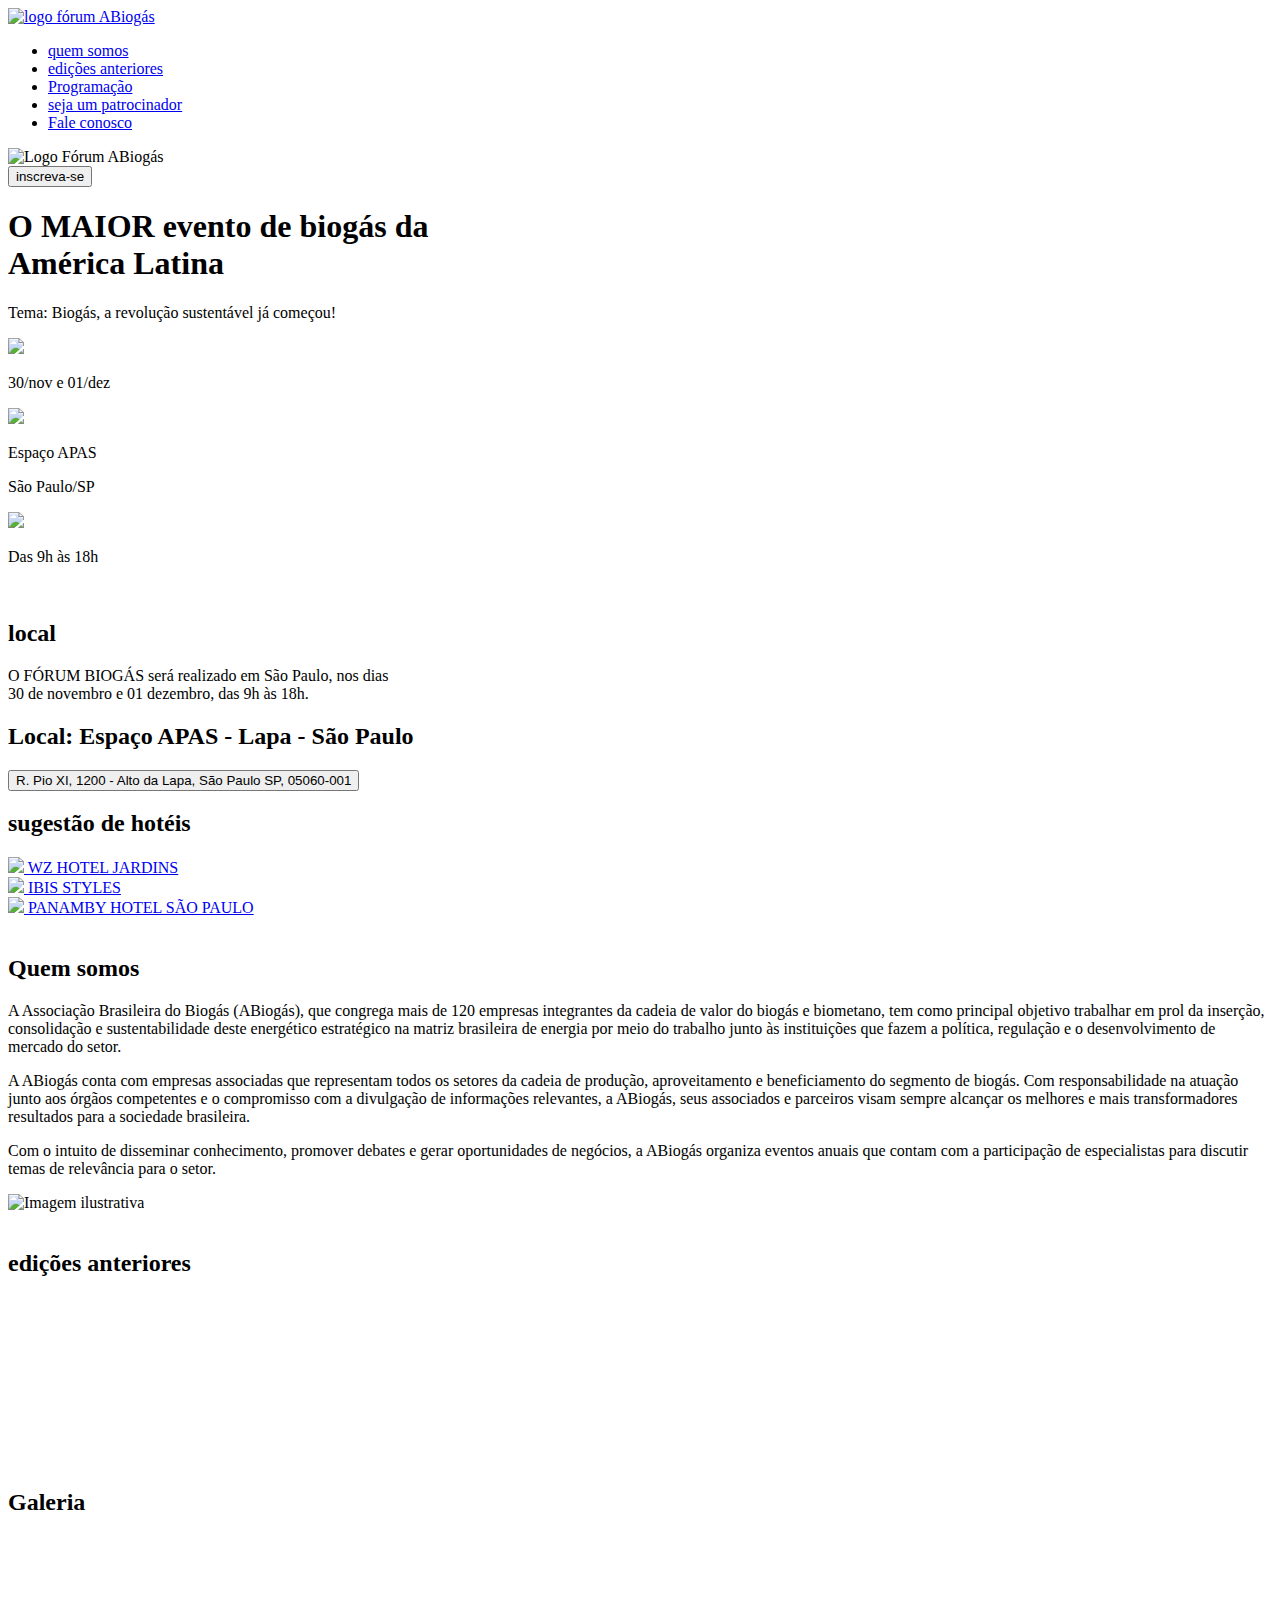
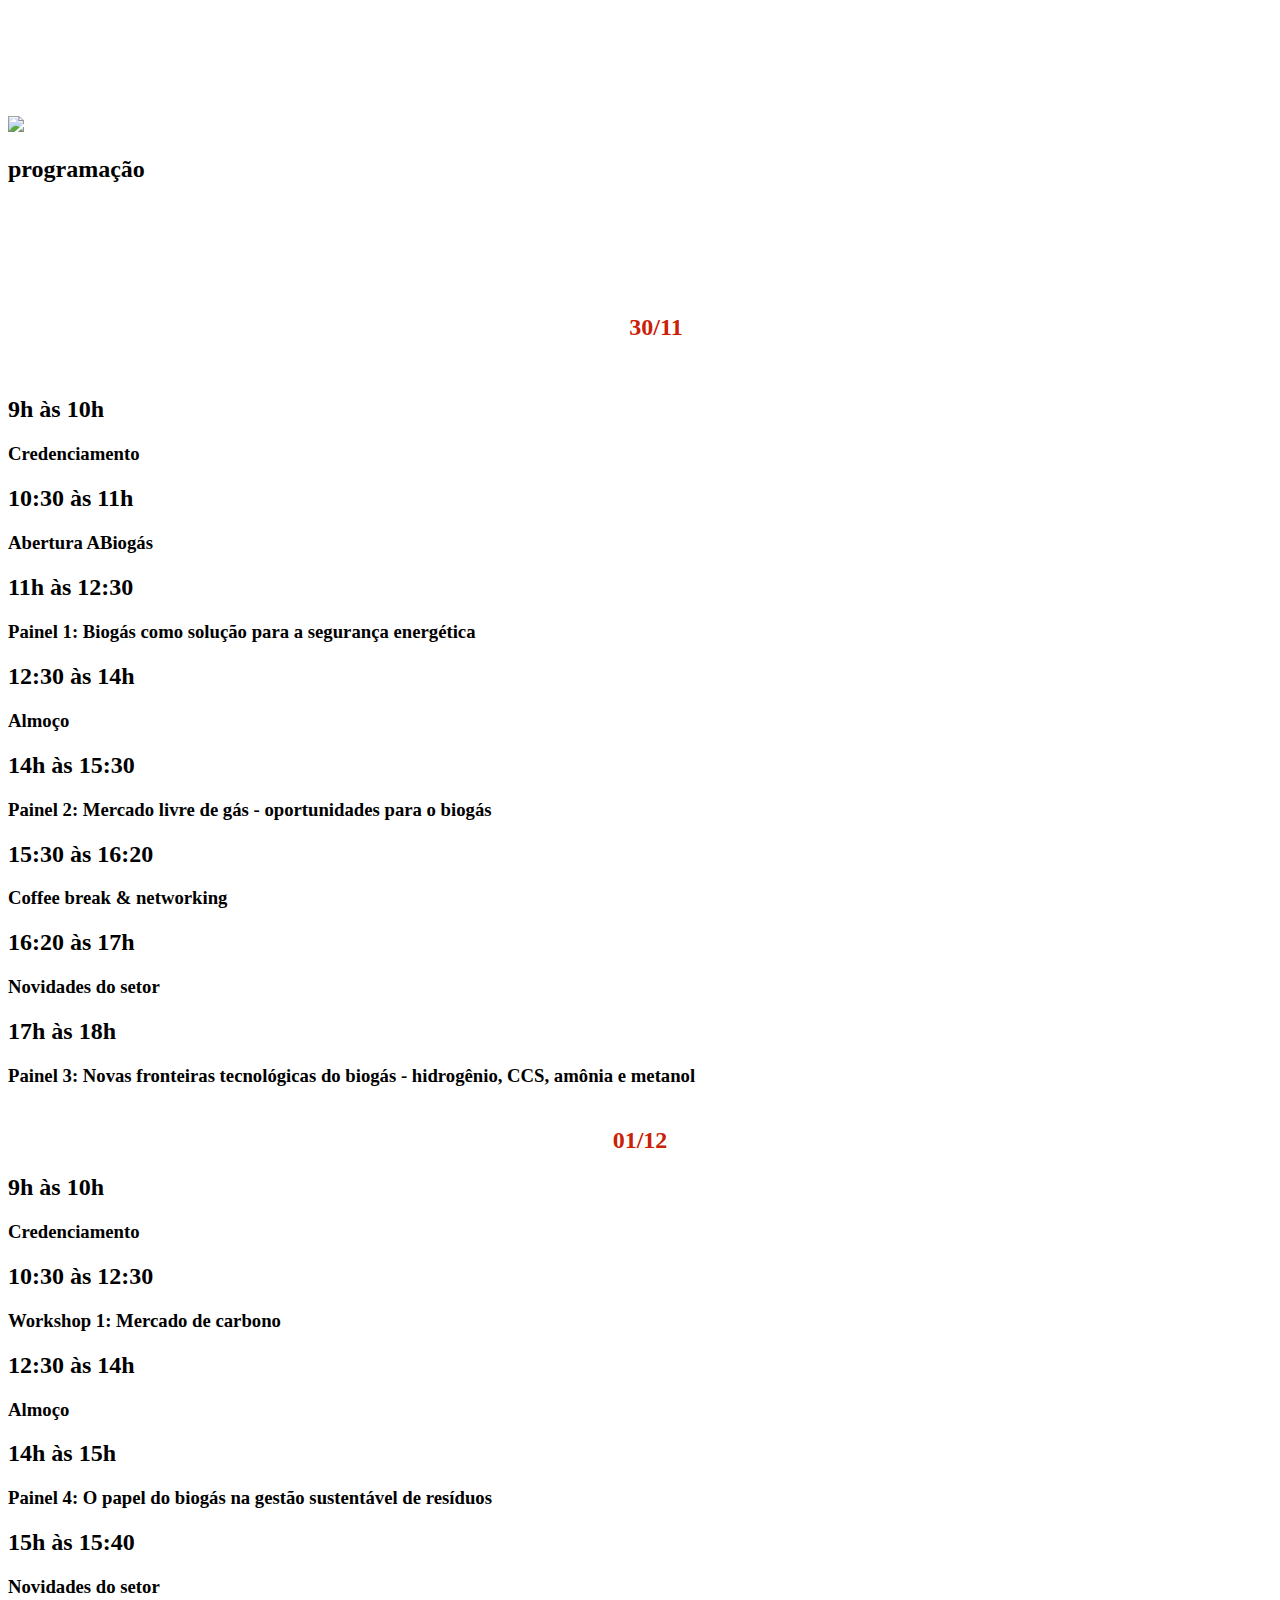
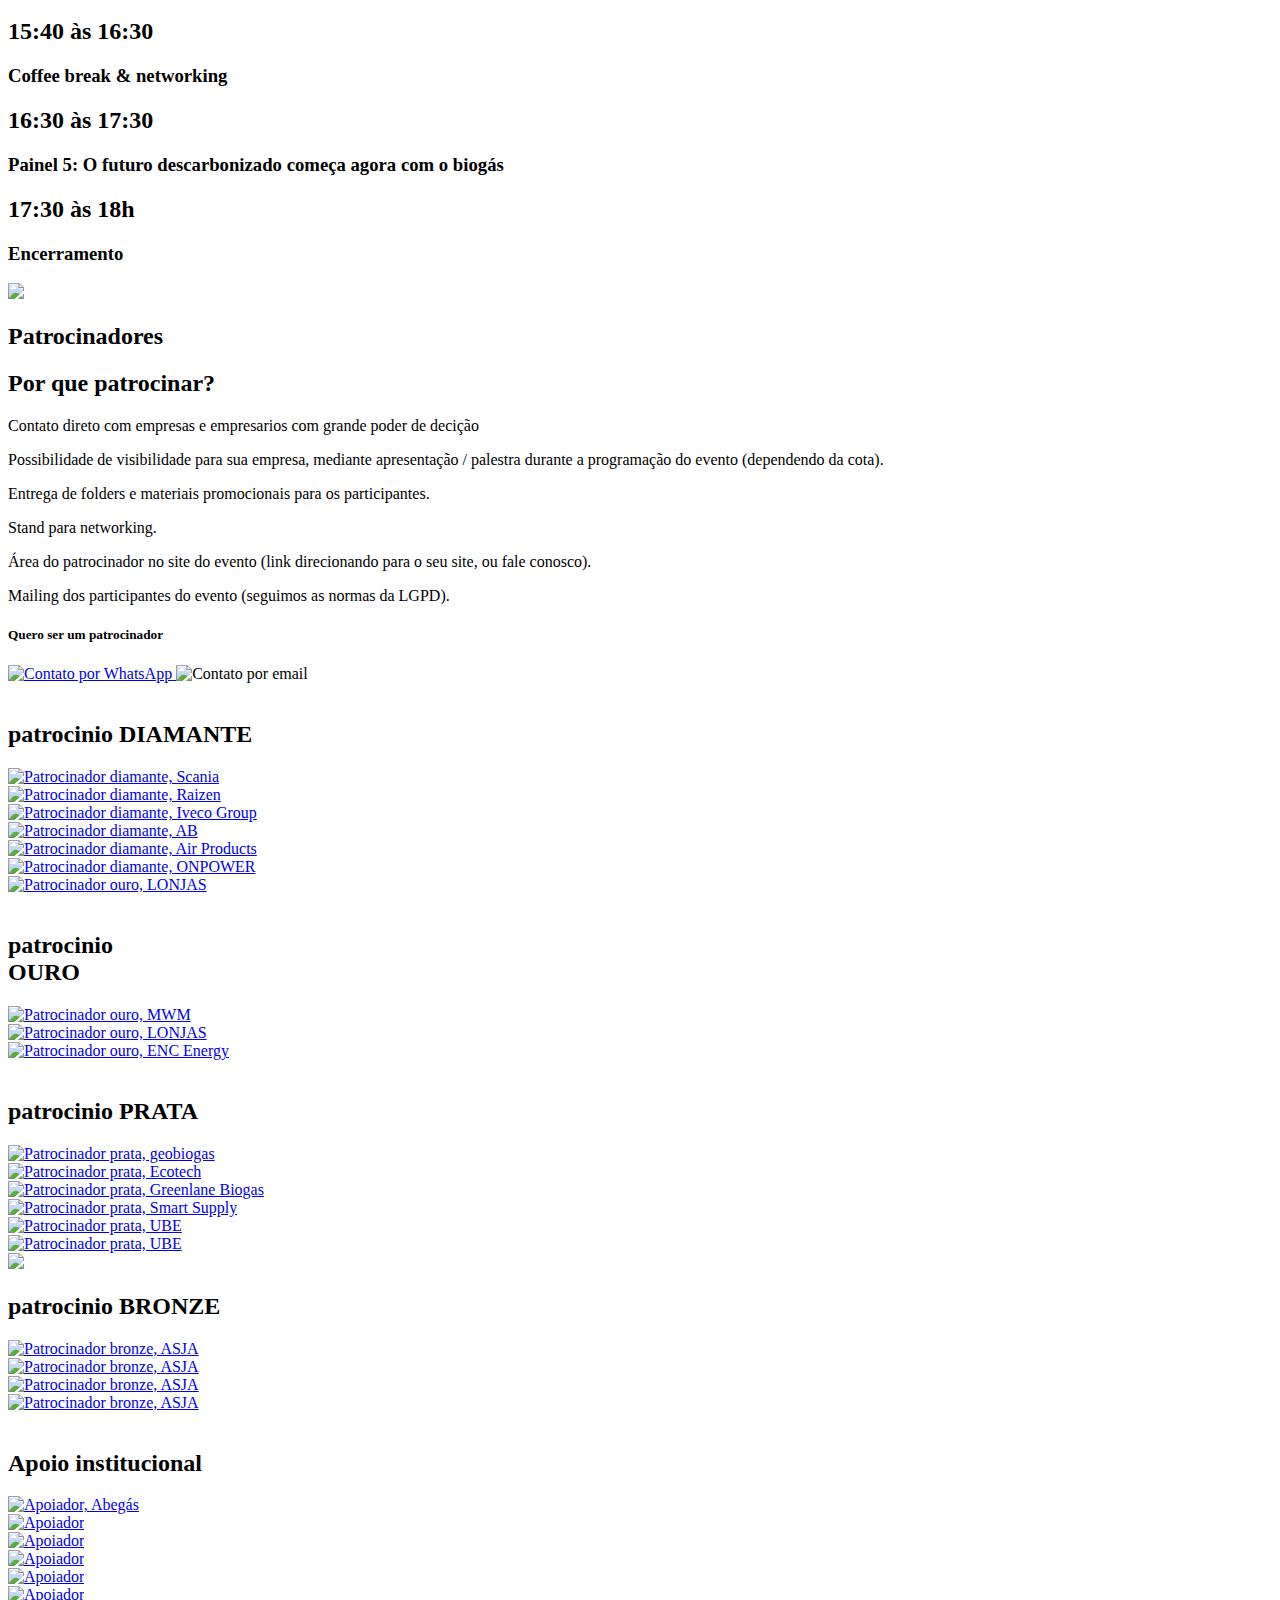
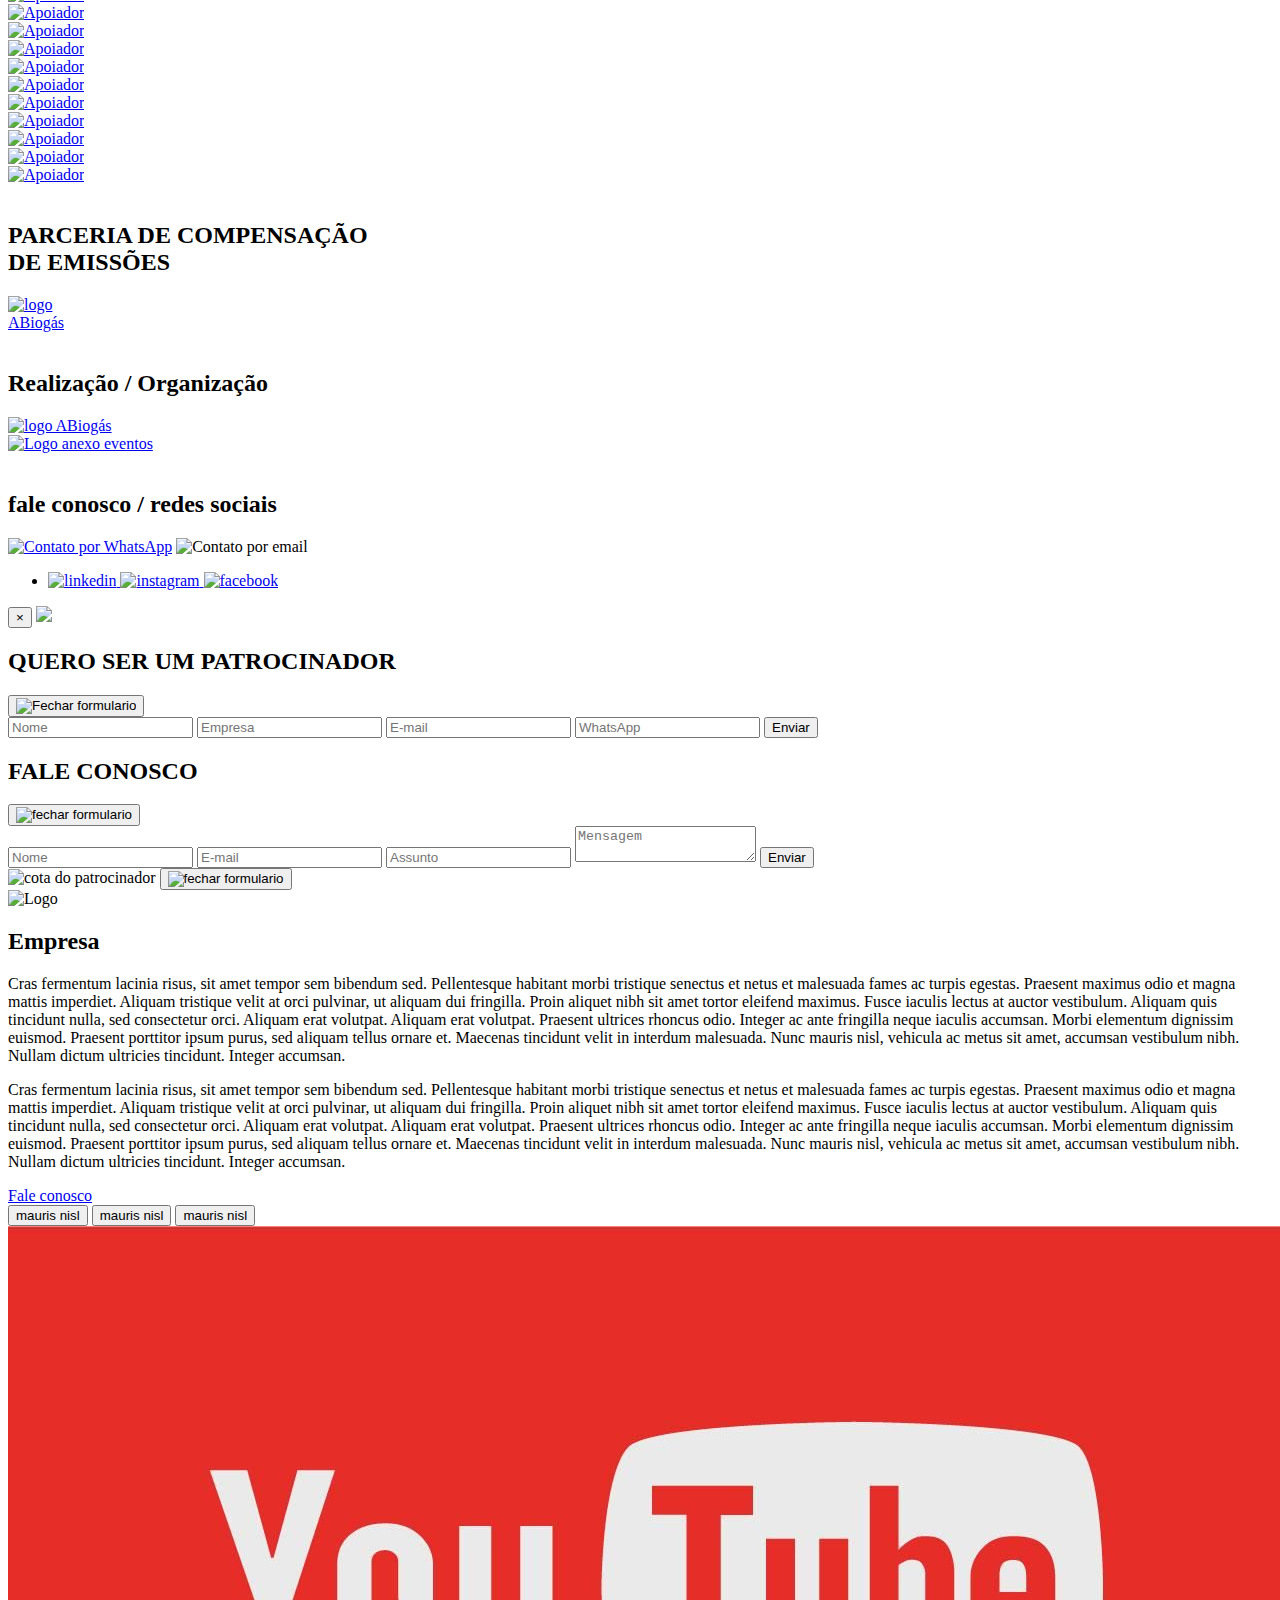
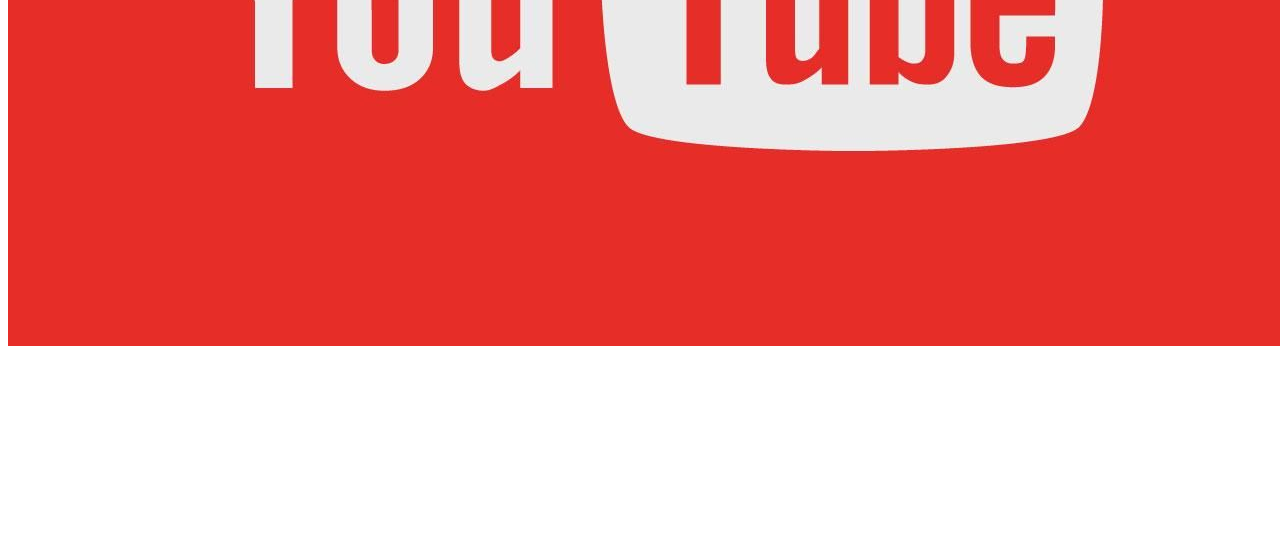
==== commit 7c426a9f: "ADD:: adicionado as seções de forum e evento sustentavel" ====
--- a/scripts/index.html
+++ b/scripts/index.html
@@ -11,7 +11,7 @@
     <link rel="preload" href="./components/fonts/gotham-bold.woff" as="font" type="font/woff" crossorigin />
 
     <link rel="preload" href="styles/fonts.css" as="style">
-    <link rel="preload" href="styles/index.css" as="style">
+    <!-- <link rel="preload" href="styles/index.css" as="style"> -->
 
     <link rel="stylesheet" href="./styles/index.css">
     <link rel="stylesheet" href="./styles/fonts.css">
@@ -42,7 +42,7 @@
                 <span class="bar"></span>
             </div>
         </header>
-        <section class="start">
+        <section class="start" style="margin-bottom: 0;">
             <div class="logo_start">
                 <img src="./components/images/Ativo 132logo 1.png" alt="Logo Fórum ABiogás">
                 <div class="inscrevase_container">
@@ -82,29 +82,46 @@
                         </div>
                     </div>
                 </section>
-                <button class="endereco btn"><a href="https://www.google.com/maps/place/APAS+-+Associa%C3%A7%C3%A3o+Paulista+de+Supermercados/@-23.533824,-46.713912,10z/data=!4m5!3m4!1s0x0:0x8212404881c7839!8m2!3d-23.5338238!4d-46.7139116?hl=pt-BR" target="_blank">R. Pio XI, 1200 - Alto da Lapa, São Paulo - SP, 05060-001</a></button>
+                <!-- <button class="endereco btn"><a href="https://www.google.com/maps/place/APAS+-+Associa%C3%A7%C3%A3o+Paulista+de+Supermercados/@-23.533824,-46.713912,10z/data=!4m5!3m4!1s0x0:0x8212404881c7839!8m2!3d-23.5338238!4d-46.7139116?hl=pt-BR" target="_blank">R. Pio XI, 1200 - Alto da Lapa, São Paulo - SP, 05060-001</a></button> -->
                 
                 <!-- <div class="inscrevase_container">
                     <button class="btn_inscrevase btn" onclick="se_inscrever()">inscreva-se</button>
                 </div> -->
             </section>
         </section>
-        <!-- <section class="pre-inscricao" id="pre" style="display: none;">
+        <section class="pre-inscricao" id="pre" style="width: 100%">
             <header class="section_header">
                 <img src="./components/images/icon_header.png" alt="">
-                <h2>PRÉ-INSCRIÇÕES</h2>
+                <h2>local</h2>
             </header>
-            <div class="content_pre">
-                <p>Envie seu contato e receba o link assim que Fórum abrir inscrições!</p>
-            </div>
-            <form class="form-pre" action="scripts/php/pre_inscricao.php" method="post">
-                <input type="text" name="txt_nome_pre" id="txt_nome_pre" placeholder="NOME" required>
-                <input type="text" name="txt_empresa_pre" id="txt_empresa_pre" placeholder="Empresa/Instituição
-                " required>
-                <input type="email" name="txt_email_pre" id="txt_email_pre" placeholder="E-MAIL" required>
-                <button type="submit" class="btn">enviar</button>
-            </form>
-        </section> -->
+            <section class="programacao_start">
+                <p class="endereco_description">O FÓRUM BIOGÁS será realizado em São Paulo, nos dias<br/> <span>30 de novembro</span> e <span>01 dezembro</span>, <span>das 9h às 18h</span>.
+                </p>
+                <h2 class="endereco">
+                    Local: Espaço APAS - Lapa - São Paulo
+                </h2>
+                <button class="link_endereco btn">
+                    R. Pio XI, 1200 - Alto da Lapa, São Paulo SP, 05060-001
+                </button>
+                
+            </section>
+            <section class="hotel_container"style="margin:0 auto; width: 100%">
+                <header class="section_header">
+                    <h2>sugestão de hotéis</h2>
+                </header>
+                <div class="hotel_box">
+                    <div class="hotel"><a href="https://www.wzhoteljardins.com.br/" target="_blank"><img src="./components/images/fi_map-pin.svg">
+                        WZ HOTEL JARDINS
+                    </a></div>
+                    <div class="hotel"><a href="https://ibis.accor.com/brasil/index.pt-br.shtml" target="_blank"><img src="./components/images/fi_map-pin.svg">
+                        IBIS STYLES
+                    </a></div>
+                    <div class="hotel"><a href="https://hotelpanambysaopaulo.com.br/localizacao-2/" target="_blank"><img src="./components/images/fi_map-pin.svg">
+                        PANAMBY HOTEL SÃO PAULO
+                    </a></div>
+                </div>
+            </section>
+        </section>
         <section class="about" id="about">
             <header class="section_header">
                 <img src="./components/images/icon_header.png" alt="">
@@ -175,11 +192,8 @@
             </section>
         </section>
         <section class="programacao_container">
-            <header class="section_header">
-                <img src="./components/images/icon_header.png" alt="">
-                <h2>local</h2>
-            </header>
-            <section class="programacao_start">
+            
+            <!-- <section class="programacao_start">
                 <p class="endereco_description">O FÓRUM BIOGÁS será realizado em São Paulo, nos dias<br/> <span>30 de novembro</span> e <span>01 dezembro</span>, <span>das 9h às 18h</span>.
                 </p>
                 <h2 class="endereco">
@@ -205,7 +219,7 @@
                         PANAMBY HOTEL SÃO PAULO
                     </a></div>
                 </div>
-            </section>
+            </section> -->
             <section class="programacao" id="programacao">
                 <header class="section_header">
                     <img src="./components/images/icon_header.png">
@@ -379,12 +393,109 @@
                             </header>
                         </section>
                         <section class="painel">
-                            <header class="painel_header">
+                            <header class="painel_header" style="border-bottom: none;">
                                 <h2 class="horario">16:20 às 17h</h2>
                                 <h3 class="title_painel">
                                     Novidades do setor
                                 </h3>
                             </header>
+                            <section class="content" style="justify-content: left; display: none;">
+
+                                <style>
+                                    
+                                    .card_palestra{
+                                        /* background-color: aliceblue; */
+                                        padding: 1rem;
+                                        border-radius: 4px;
+                                        color:rgba(255, 255, 255,.85);
+                                    }
+                                    .tema_palestra,.nome_apresentador,.cargo_apresentador{
+                                        font-size: 1em;
+                                    }
+                                    
+                                    .tema_palestra strong{
+                                        font-weight: bolder;
+                                    }
+                                    
+                                    .apresentador{
+                                        margin: .5rem 0;
+                                        padding: .5rem 0;
+                                    }
+                                    .apresentador:hover{
+                                        border-bottom: 2px solid #CA2005;
+                                    }
+                                    
+                                    .tema_palestra{
+                                        font-size: 18px;
+                                        color: white;
+                                        margin: .5rem 0;
+                                    }
+                                    .nome_apresentador{
+                                        color: white;
+                                    }
+                                    .cargo_apresentador{
+                                        font-weight: lighter;
+                                    }
+                                    .conten_palestra{
+                                        width: 250px;
+                                    }
+                                    @media screen and (max-width:820){
+                                        .conten_palestra{
+                                            width: 100%;
+                                        }
+                                    }
+                                </style>
+
+                                <article class="card_palestra">
+                                    <section class="conten_palestra">
+                                        <strong>Air Products</strong>
+                                        <h2 class="tema_palestra">Visão geral da Air Products e aplicações no mercado de Biogás</h2>
+                                        
+                                        <p>Apresentado por:</p>
+                                        <div class="apresentador_box">
+                                            <div class="apresentador">
+                                                <h3 class="nome_apresentador">Sanders Zurdo Romao</h3>
+                                                <p class="cargo_apresentador">Gerente de On-Site</p>
+                                            </div>
+                                            <div class="apresentador">
+                                                <h3 class="nome_apresentador">Pedro Henrique Fernandes Batista</h3>
+                                                <p class="cargo">Gerente de Desenvolvimento de Novos Negócios</p>
+                                            </div>
+                                        </div>
+                                        
+                                    </section>
+                                </article>
+
+                                <article class="card_palestra">
+                                    <section class="conten_palestra">
+                                        <strong>Bauer</strong>
+                                        <h2 class="tema_palestra"><strong>Bauer</strong> Compressor Solutions for Biogas, RNG, and CNG Applications</h2>
+                                            <p>Apresentado por:</p>
+                                            <div class="apresentador_box">
+                                                <div class="apresentador">
+                                                    <h3 class="nome_apresentador">Antonio Carlos F. Dias</h3>
+                                                    <p class="cargo_apresentador">Latin America Business Development</p>
+                                                </div>
+                                            </div>
+                                    </section>
+                                </article>
+
+                                <article class="card_palestra">
+                                    <section class="conten_palestra">
+                                        <strong>AB Energy</strong>
+                                        <h2 class="tema_palestra">Os 3 fatores para um projeto de biogás/biometano de sucesso</h2>
+                                        
+                                        <p>Apresentado por:</p>
+                                        <div class="apresentador_box">
+                                            <div class="apresentador">
+                                                <h3 class="nome_apresentador">Guilherme Genesini Galhardo</h3>
+                                                <p class="cargo_apresentador">Engenheiro de Vendas</p>
+                                            </div>
+                                        </div>
+                                        
+                                    </section>
+                                </article>
+                            </section>
                         </section>
                         <section class="painel">
                             <header class="painel_header">
@@ -746,42 +857,42 @@
                         </header>
                         <div class="patrocinadores_container">
                             <div class="patrocinador_logo">
-                                <a href="https://www.scania.com/br/pt/home/contact-us.html" target="_blank" rel="noopener noreferrer">
+                                <a href="https://www.scania.com/br/pt/home.html" target="_blank" rel="noopener noreferrer">
                                     <img src="./components/images/patrocinadores_ssets/logo_scania_v.png" alt="Patrocinador diamante, Scania">
                                 </a>
                             </div>
                             <div class="patrocinador_logo"> <!--  onclick="open_modal('modal_rizen')"-->
-                                <a href="https://www.raizen.com.br/contato/fale-conosco" target="_blank" rel="noopener noreferrer">
+                                <a href="https://www.raizen.com.br/" target="_blank" rel="noopener noreferrer">
                                     <img src="./components/images/patrocinadores_ssets/logo.svg" alt="Patrocinador diamante, Raizen">
                                 </a>
                             </div>
                             <div class="patrocinador_logo"> <!--  onclick="open_modal('modal_rizen')"-->
-                                <a href="https://www.ivecogroup.com/media/contacts" target="_blank" rel="noopener noreferrer">
+                                <a href="https://www.ivecogroup.com/" target="_blank" rel="noopener noreferrer">
                                     <img src="./components/images/patrocinadores_ssets/iveco_group.png" alt="Patrocinador diamante, Iveco Group">
                                 </a>
                             </div>
                             <div class="patrocinador_logo"> <!--  onclick="open_modal('modal_rizen')"-->
-                                <a href="https://www.gruppoab.com/pt/presenca-mundial/" target="_blank" rel="noopener noreferrer">
+                                <a href="https://www.gruppoab.com/pt/" target="_blank" rel="noopener noreferrer">
                                     <img src="./components/images/patrocinadores_ssets/logo_ab.png" alt="Patrocinador diamante, AB">
                                 </a>
                             </div>
                             <div class="patrocinador_logo"> <!--  onclick="open_modal('modal_rizen')"-->
-                                <a href="https://www.airproducts.com.br/contact-us" target="_blank" rel="noopener noreferrer">
+                                <a href="https://www.airproducts.com.br/" target="_blank" rel="noopener noreferrer">
                                     <img src="./components/images/patrocinadores_ssets/AirProducts-logo-pms347-PNG.png" alt="Patrocinador diamante, Air Products">
                                 </a>
                             </div>
                             <div class="patrocinador_logo" style="display: none;"> <!--  onclick="open_modal('modal_rizen')"-->
-                                <a href="https://www.yarabrasil.com.br/contate-nos/" target="_blank" rel="noopener noreferrer">
-                                    <img src="./components/images/patrocinadores_ssets/yara-logo.png" alt="Patrocinador diamante, Air Products" style="width: 100px; height: 100px;">
+                                <a href="https://www.yarabrasil.com.br/" target="_blank" rel="noopener noreferrer">
+                                    <img src="./components/images/patrocinadores_ssets/yara-logo.png" alt="Patrocinador diamante, Air Products" style="width: 80px; height: 80px;">
                                 </a>
                             </div>
                             <div class="patrocinador_logo"> <!--  onclick="open_modal('modal_rizen')"-->
-                                <a href="https://onpower.ind.br/contato/" target="_blank" rel="noopener noreferrer">
+                                <a href="https://onpower.ind.br/" target="_blank" rel="noopener noreferrer">
                                     <img src="./components/images/patrocinadores_ssets/LOGO ONPOWER.png" alt="Patrocinador diamante, ONPOWER">
                                 </a>
                             </div>
                             <div class="patrocinador_logo">
-                                <a href="https://www.bauercomp.com/contact" target="_blank" rel="noopener noreferrer">
+                                <a href="https://www.bauercomp.com/" target="_blank" rel="noopener noreferrer">
                                     <img src="./components/images/patrocinadores_ssets/LOGO BAUER.png" alt="Patrocinador ouro, LONJAS">
                                 </a>
                             </div>
@@ -795,18 +906,18 @@
                             </header>
                             <div class="patrocinadores_container">
                                 <div class="patrocinador_logo">
-                                    <a href="https://www.mwm.com.br/site.aspx/Contato" target="_blank" rel="noopener noreferrer">
+                                    <a href="https://www.mwm.com.br/site.aspx/" target="_blank" rel="noopener noreferrer">
                                         <img src="./components/images/patrocinadores_ssets/Logo MWM Geradores.png" alt="Patrocinador ouro, MWM">
                                     </a>
                                 </div>
                                 <div class="patrocinador_logo">
-                                    <a href="https://lonjastec.es/pt/contato/" target="_blank" rel="noopener noreferrer">
+                                    <a href="https://lonjastec.es/pt/" target="_blank" rel="noopener noreferrer">
                                         <img src="./components/images/patrocinadores_ssets/LOGO LONJAS.png" alt="Patrocinador ouro, LONJAS">
                                     </a>
                                 </div>
                                 <div class="patrocinador_logo">
-                                    <a href="https://lonjastec.es/pt/contato/" target="_blank" rel="noopener noreferrer">
-                                        <img src="./components/images/patrocinadores_ssets/enc_energy." alt="Patrocinador ouro, ENC Energy">
+                                    <a href="https://www.encenergy.com/pt/" target="_blank" rel="noopener noreferrer">
+                                        <img src="./components/images/patrocinadores_ssets/LOGO ENC ENERGY.png" alt="Patrocinador ouro, ENC Energy" style="width: 100px;">
                                     </a>
                                 </div>
                             </div>
@@ -819,32 +930,32 @@
                             </header>
                             <div class="patrocinadores_container">
                                 <div class="patrocinador_logo">
-                                    <a href="https://www.geobiogas.tech/contato/" target="_blank" rel="noopener noreferrer">
+                                    <a href="https://www.geobiogas.tech/" target="_blank" rel="noopener noreferrer">
                                         <img src="./components/images/patrocinadores_ssets/logo-color-completo(2).png" alt="Patrocinador prata, geobiogas">
                                     </a>
                                 </div>
                                 <div class="patrocinador_logo">
-                                    <a href="https://ecotecco.com.br/contato/" target="_blank" rel="noopener noreferrer">
+                                    <a href="https://ecotecco.com.br/home/" target="_blank" rel="noopener noreferrer">
                                         <img src="./components/images/patrocinadores_ssets/Ecotec-Brasil.png" alt="Patrocinador prata, Ecotech">
                                     </a>
                                 </div>
                                 <div class="patrocinador_logo">
-                                    <a href="https://greenlanerenewables.com/contact/contact-info/" target="_blank" rel="noopener noreferrer">
+                                    <a href="https://greenlanerenewables.com/" target="_blank" rel="noopener noreferrer">
                                         <img src="./components/images/patrocinadores_ssets/Greenlane-Biogas-Logo.png" alt="Patrocinador prata, Greenlane Biogas">
                                     </a>
                                 </div>
                                 <div class="patrocinador_logo">
-                                    <a href="https://supplybr.com/contato/" target="_blank" rel="noopener noreferrer">
+                                    <a href="https://supplybr.com/" target="_blank" rel="noopener noreferrer">
                                         <img src="./components/images/patrocinadores_ssets/smart_supply_2.png" alt="Patrocinador prata, Smart Supply">
                                     </a>
                                 </div>
                                 <div class="patrocinador_logo">
-                                    <a href="https://ube.es/#contact" target="_blank" rel="noopener noreferrer">
+                                    <a href="https://ube.es/" target="_blank" rel="noopener noreferrer">
                                         <img src="./components/images/patrocinadores_ssets/ube.png" alt="Patrocinador prata, UBE" style="width:100px;">
                                     </a>
                                 </div>
                                 <div class="patrocinador_logo">
-                                    <a href="https://www.aspro.com.br/aspro/contato/" target="_blank" rel="noopener noreferrer">
+                                    <a href="https://www.aspro.com.br/" target="_blank" rel="noopener noreferrer">
                                         <img src="./components/images/patrocinadores_ssets/LOGO SINERGAS.png" alt="Patrocinador prata, UBE">
                                     </a>
                                 </div>
@@ -858,22 +969,22 @@
                         </header>
                         <div class="patrocinadores_container">
                             <div class="patrocinador_logo">
-                                <a href="https://www.asja.energy/pt-br/contato/" target="_blank" rel="noopener noreferrer">
+                                <a href="https://www.asja.energy/pt-br/" target="_blank" rel="noopener noreferrer">
                                     <img src="./components/images/patrocinadores_ssets/ASJA.png" alt="Patrocinador bronze, ASJA">
                                 </a>
                             </div>
                             <div class="patrocinador_logo">
-                                <a href="https://www.comgas.com.br/a-comgas/fale-com-a-gente/" target="_blank" rel="noopener noreferrer">
+                                <a href="https://www.comgas.com.br/" target="_blank" rel="noopener noreferrer">
                                     <img src="./components/images/patrocinadores_ssets/comgas-logo-1.png" alt="Patrocinador bronze, ASJA">
                                 </a>
                             </div>
                             <div class="patrocinador_logo">
-                                <a href="https://cmalaw.com/contatos/fale-conosco/" target="_blank" rel="noopener noreferrer">
+                                <a href="https://cmalaw.com/" target="_blank" rel="noopener noreferrer">
                                     <img src="./components/images/patrocinadores_ssets/campos_melo.png" alt="Patrocinador bronze, ASJA">
                                 </a>
                             </div>
                             <div class="patrocinador_logo">
-                                <a href="https://www.ebpbrasil.com.br/pt-br/contato" target="_blank" rel="noopener noreferrer">
+                                <a href="https://www.ebpbrasil.com.br/pt-br/" target="_blank" rel="noopener noreferrer">
                                     <img src="./components/images/patrocinadores_ssets/logo_EBP.png" alt="Patrocinador bronze, ASJA">
                                 </a>
                             </div>
@@ -889,7 +1000,7 @@
                     <h2>Apoio institucional</h2>
                 </header>
                 <div class="apoiador" style="display: none;">
-                    <a href="https://abeeolica.org.br/contato/" target="_blank" rel="noopener noreferrer">
+                    <a href="https://abeeolica.org.br/" target="_blank" rel="noopener noreferrer">
                         <img src="./components/images/apoiadores_assets/abeeolica.png" alt="Apoiador">
                     </a>
                 </div>
@@ -899,7 +1010,7 @@
                     </a>
                 </div>
                 <div class="apoiador">
-                    <a href="https://www.abgd.com.br/portal/contato/" target="_blank" rel="noopener noreferrer">
+                    <a href="https://www.abgd.com.br/" target="_blank" rel="noopener noreferrer">
                         <img src="./components/images/apoiadores_assets/abgd.png" alt="Apoiador">
                     </a>
                 </div>
@@ -909,58 +1020,68 @@
                     </a>
                 </div>
                 <div class="apoiador">
-                    <a href="https://www.embrapa.br/fale-conoscoa" target="_blank" rel="noopener noreferrer">
+                    <a href="https://www.embrapa.br/" target="_blank" rel="noopener noreferrer">
                         <img src="./components/images/apoiadores_assets/embrapa.png" alt="Apoiador">
                     </a>
                 </div>
                 <div class="apoiador">
-                    <a href="https://unica.com.br/contato/" target="_blank" rel="noopener noreferrer">
+                    <a href="https://unica.com.br/" target="_blank" rel="noopener noreferrer">
                         <img src="./components/images/apoiadores_assets/unica.png" alt="Apoiador">
                     </a>
                 </div>
                 <div class="apoiador">
-                    <a href="https://www.udop.com.br/fale-conosco" target="_blank" rel="noopener noreferrer">
+                    <a href="https://www.udop.com.br/" target="_blank" rel="noopener noreferrer">
                         <img src="./components/images/apoiadores_assets/udop.png" alt="Apoiador">
                     </a>
                 </div>
                 <div class="apoiador">
-                    <a href="https://plvb.org.br/junte-se-a-nos/" target="_blank" rel="noopener noreferrer">
+                    <a href="https://plvb.org.br/" target="_blank" rel="noopener noreferrer">
                         <img src="./components/images/apoiadores_assets/Logo-PLVB-completo.png" alt="Apoiador">
                     </a>
                 </div>
                 <div class="apoiador">
-                    <a href="https://abrace.org.br/fale-conosco/" target="_blank" rel="noopener noreferrer">
+                    <a href="https://abrace.org.br/" target="_blank" rel="noopener noreferrer">
                         <img src="./components/images/apoiadores_assets/abrace.png" alt="Apoiador">
                     </a>
                 </div>
                 <div class="apoiador">
-                    <a href="https://www.sindienergiars.com.br/contato" target="_blank" rel="noopener noreferrer">
+                    <a href="https://www.sindienergiars.com.br/" target="_blank" rel="noopener noreferrer">
                         <img src="./components/images/apoiadores_assets/sind_energia.png" alt="Apoiador">
                     </a>
                 </div>
                 <div class="apoiador">
-                    <a href="https://ibts.eco.br/junte-se-a-nos/" target="_blank" rel="noopener noreferrer">
+                    <a href="https://ibts.eco.br/" target="_blank" rel="noopener noreferrer">
                         <img src="./components/images/apoiadores_assets/logo_ibts.png" alt="Apoiador">
                     </a>
                 </div>
                 <div class="apoiador">
-                    <a href="https://cibiogas.org/fale-conosco/" target="_blank" rel="noopener noreferrer">
+                    <a href="https://cibiogas.org/" target="_blank" rel="noopener noreferrer">
                         <img src="./components/images/apoiadores_assets/cibiogas_ok.png" alt="Apoiador" >
                     </a>
                 </div>
                 <div class="apoiador">
-                    <a href="https://www.biogasworld.com/contact/" target="_blank" rel="noopener noreferrer">
+                    <a href="https://www.biogasworld.com/" target="_blank" rel="noopener noreferrer">
                         <img src="./components/images/apoiadores_assets/biogas_world.png" alt="Apoiador">
                     </a>
                 </div>
                 <div class="apoiador">
-                    <a href="https://www.fenasucro.com.br/pt-br/faca-parte/fale-conosco.html" target="_blank" rel="noopener noreferrer">
+                    <a href="https://www.fenasucro.com.br/" target="_blank" rel="noopener noreferrer">
                         <img src="./components/images/apoiadores_assets/logo_fenasucro.png" alt="Apoiador">
                     </a>
                 </div>
                 <div class="apoiador">
-                    <a href="https://abetre.org.br/contatos/" target="_blank" rel="noopener noreferrer">
+                    <a href="https://abetre.org.br/" target="_blank" rel="noopener noreferrer">
                         <img src="./components/images/apoiadores_assets/logo_abetre.png" alt="Apoiador">
+                    </a>
+                </div>
+                <div class="apoiador">
+                    <a href="https://biogasebiometano.com.br/" target="_blank" rel="noopener noreferrer">
+                        <img src="./components/images/apoiadores_assets/5FSBBB.png" alt="Apoiador">
+                    </a>
+                </div>
+                <div class="apoiador">
+                    <a href="https://www.great.gov.uk/international/?lang=en-gb" target="_blank" rel="noopener noreferrer">
+                        <img src="./components/images/apoiadores_assets/logo GREAT.png" alt="Apoiador">
                     </a>
                 </div>
             </div>
@@ -972,7 +1093,7 @@
                 <div class="organizacao_content" style="justify-content: center;">
                     <section class="abiogas">
                         <div class="logo" style="width: 100px;">
-                            <a href="https://blockc.com.br/contato-2/"><img src="./components/images/parceiros_assets/blockc.png" alt="logo ABiogás" style="width: 100%;"></a>
+                            <a href="https://blockc.com.br/"><img src="./components/images/parceiros_assets/blockc.png" alt="logo ABiogás" style="width: 100%;"></a>
                         </div>
                     </section>
                 </div>
